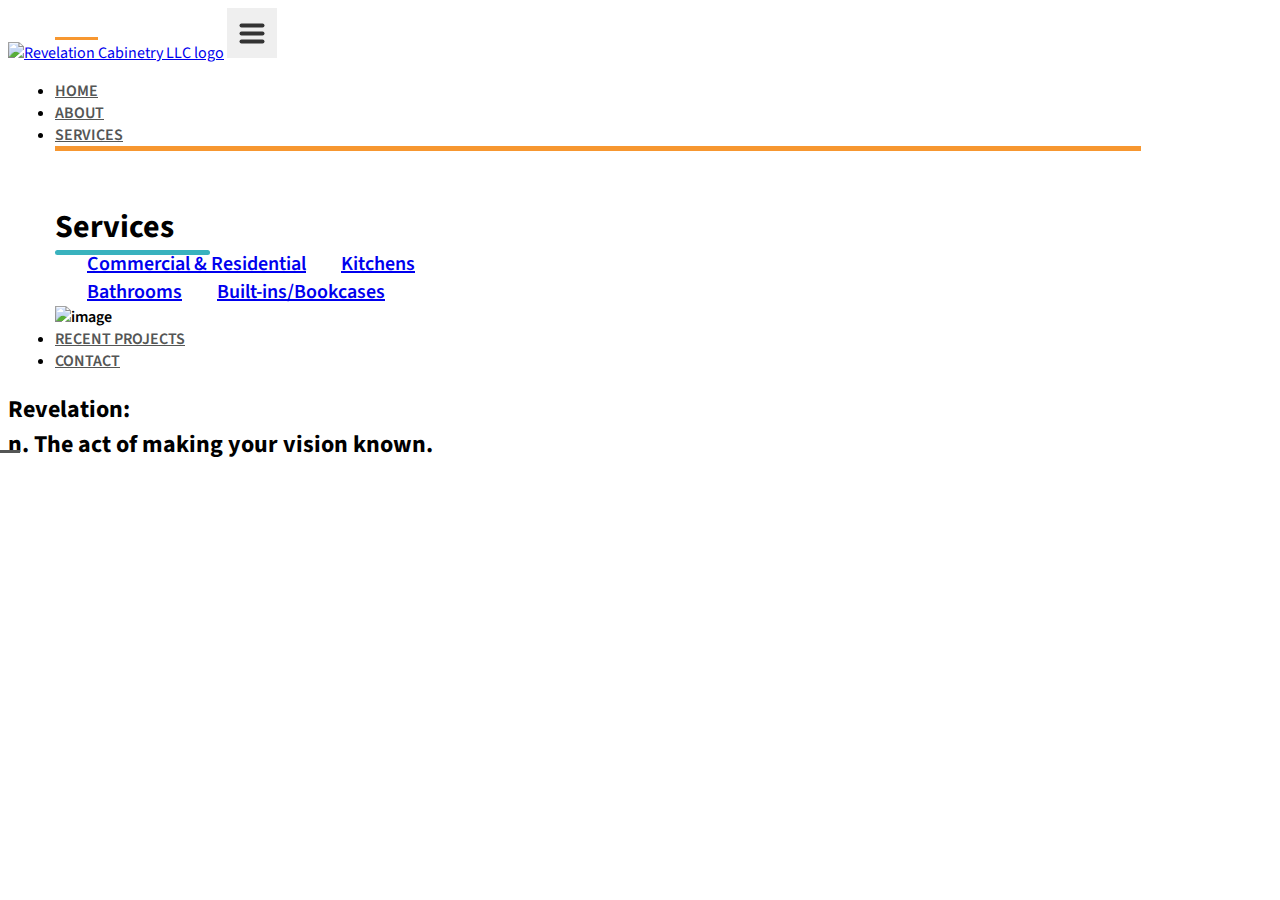
==== index.html @ 421b4937 "added mega menu" ====
<!DOCTYPE html>
<html lang="en">
    <head>
        <meta charset="UTF-8" />
        <meta http-equiv="X-UA-Compatible" content="IE=edge" />
        <meta name="viewport" content="width=device-width, initial-scale=1.0" />
        <title>Revelation Cabinetry</title>
        <link rel="preconnect" href="https://fonts.googleapis.com" />
        <link rel="preconnect" href="https://fonts.gstatic.com" crossorigin />
        <link
            href="https://fonts.googleapis.com/css2?family=Source+Sans+Pro:wght@400;600;700&display=swap"
            rel="stylesheet"
        />
        <link
            rel="stylesheet"
            href="node_modules/bootstrap/dist/css/bootstrap.min.css"
        />
        <link rel="stylesheet" href="style.min.css?ver=1" />
    </head>
    <body>
        <h1 class="home-h1">Revelation Cabinetry</h1>
        <nav class="navbar navbar-expand-lg navbar-light bg-light navbar-light">
            <div class="container">
                <a href="/" class="navbar-brand" aria-hidden="true"
                    ><img src="" alt="Revelation Cabinetry LLC logo"
                /></a>
                <button
                    class="navbar-toggler collapsed"
                    type="button"
                    data-bs-toggle="collapse"
                    data-bs-target="#navbar-content"
                >
                    <div class="hamburger-toggle">
                        <div class="hamburger">
                            <span></span>
                            <span></span>
                            <span></span>
                        </div>
                    </div>
                </button>
                <div class="collapse navbar-collapse" id="navbar-content">
                    <ul class="navbar-nav ms-auto mb-2 mb-lg-0">
                        <li class="nav-item">
                            <a
                                class="nav-link current"
                                aria-current="page"
                                href="#"
                                >Home</a
                            >
                        </li>
                        <li class="nav-item">
                            <a href="/about.html" class="nav-link">About</a>
                        </li>
                        <li
                            class="nav-item dropdown dropdown-mega position-static"
                        >
                            <a
                                class="nav-link dropdown-toggle"
                                href="#"
                                data-bs-toggle="dropdown"
                                data-bs-auto-close="outside"
                                >Services</a
                            >
                            <div class="dropdown-menu shadow mt-0">
                                <div class="container">
                                    <h5 class="pt-4 mt-1 pb-md-3">Services</h5>
                                    <div class="row">
                                        <div
                                            class="col-12 col-sm-4 col-md-3 pt-4 py-md-5"
                                        >
                                            <div class="list-group">
                                                <a
                                                    class="list-group-item mb-2"
                                                    href="#"
                                                    >Commercial & Residential</a
                                                >
                                                <a
                                                    class="list-group-item"
                                                    href="#"
                                                    >Kitchens</a
                                                >
                                            </div>
                                        </div>
                                        <div
                                            class="col-12 col-sm-4 col-md-4 col-lg-5 pt-0 py-md-5"
                                        >
                                            <div class="list-group">
                                                <a
                                                    class="list-group-item mb-2"
                                                    href="#"
                                                    >Bathrooms</a
                                                >
                                                <a
                                                    class="list-group-item"
                                                    href="#"
                                                    >Built-ins/Bookcases</a
                                                >
                                            </div>
                                        </div>
                                        <div
                                            class="col-12 col-sm-4 col-md-5 col-lg-4 py-4"
                                        >
                                            <img
                                                src="img/services-menu.jpg"
                                                class="img-fluid"
                                                alt="image"
                                            />
                                        </div>
                                        <!-- <div
                                                class="col-12 col-sm-4 col-md-3 py-4"
                                            >
                                                <h5>Title</h5>
                                                <p>Description goes here...</p>
                                            </div> -->
                                        <!-- <div
                                                class="col-12 col-sm-12 col-md-3 py-4"
                                            >
                                                <h5>Title</h5>
                                                <div class="list-group">
                                                    <a
                                                        class="list-group-item"
                                                        href="#"
                                                        >Menu Link</a
                                                    >
                                                    <a
                                                        class="list-group-item"
                                                        href="#"
                                                        >Menu Link</a
                                                    >
                                                    <a
                                                        class="list-group-item"
                                                        href="#"
                                                        >Menu Link</a
                                                    >
                                                </div>
                                            </div> -->
                                    </div>
                                </div>
                            </div>
                        </li>
                        <li class="nav-item">
                            <a href="#" class="nav-link">Recent Projects</a>
                        </li>
                        <li class="nav-item">
                            <a href="#" class="nav-link">Contact</a>
                        </li>
                    </ul>
                </div>
            </div>
        </nav>
        <section class="banner">
            <h2>
                Revelation: <br />
                <span>n. The act of making your vision known.</span>
            </h2>
        </section>
        <script src="node_modules/bootstrap/dist/js/bootstrap.bundle.min.js"></script>
        <script src="js/main.js"></script>
    </body>
</html>
---- style.min.css ----
*{font-family:"Source Sans Pro", sans-serif}html{overflow-x:hidden}.home-h1{font-size:0;width:1px;height:1px;overflow:hidden;position:absolute !important;border:0 !important;padding:0 !important;margin:0 !important;clip:rect(1px, 1px, 1px, 1px)}@-webkit-keyframes fadeIn{from{opacity:0}to{opacity:1}}@keyframes fadeIn{from{opacity:0}to{opacity:1}}.navbar{padding-bottom:0;border-bottom:3px solid;margin-bottom:15px}.navbar.bg-light{background-color:white !important}.list-group-item{border:none;font-size:1.25rem;padding-left:32px}.list-group-item::before{content:"";position:absolute;top:50%;left:0;width:20px;height:3px;background:#545655}.dropdown-menu.show,.dropdown-toggle.show::after{-webkit-animation:fadeIn 0.3s alternate;animation:fadeIn 0.3s alternate}.nav-item.dropdown.dropdown-mega{position:static}.nav-item.dropdown.dropdown-mega .dropdown-menu{top:auto;left:0}.navbar-toggler{border:none;padding:0;outline:none}.navbar-toggler:focus{-webkit-box-shadow:none;box-shadow:none}.dropdown-toggle::after{display:none}.dropdown-toggle.show::after{display:inline-block;margin-left:-18px;vertical-align:-3.3em;content:"";border-bottom:1em solid #f79730;border-right:1em solid transparent;border-top:0;border-left:1em solid transparent;-webkit-transform:translateX(-31px);transform:translateX(-31px)}.nav-link.dropdown-toggle.show{width:100%;margin-right:-14px;padding-bottom:0}.navbar-toggler .hamburger-toggle{position:relative;width:50px;height:50px;z-index:11;float:right}.navbar-toggler .hamburger-toggle .hamburger{position:absolute;-webkit-transform:translate(-50%, -50%) rotate(0deg);transform:translate(-50%, -50%) rotate(0deg);left:50%;top:50%;width:50%;height:50%;pointer-events:none}.navbar-toggler .hamburger-toggle .hamburger span{width:100%;height:4px;position:absolute;background:#333;border-radius:2px;z-index:1;-webkit-transition:background 0.2s cubic-bezier(0.77, 0.2, 0.05, 1),all 0.2s ease-in-out,-webkit-transform 0.2s cubic-bezier(0.77, 0.2, 0.05, 1);transition:background 0.2s cubic-bezier(0.77, 0.2, 0.05, 1),all 0.2s ease-in-out,-webkit-transform 0.2s cubic-bezier(0.77, 0.2, 0.05, 1);transition:transform 0.2s cubic-bezier(0.77, 0.2, 0.05, 1),background 0.2s cubic-bezier(0.77, 0.2, 0.05, 1),all 0.2s ease-in-out;transition:transform 0.2s cubic-bezier(0.77, 0.2, 0.05, 1),background 0.2s cubic-bezier(0.77, 0.2, 0.05, 1),all 0.2s ease-in-out,-webkit-transform 0.2s cubic-bezier(0.77, 0.2, 0.05, 1);left:0px}.navbar-toggler .hamburger-toggle .hamburger span:first-child{top:10%;-webkit-transform-origin:50% 50%;transform-origin:50% 50%;-webkit-transform:translate(0% -50%) !important;transform:translate(0% -50%) !important}.navbar-toggler .hamburger-toggle .hamburger span:nth-child(2){top:50%;-webkit-transform:translate(0, -50%);transform:translate(0, -50%)}.navbar-toggler .hamburger-toggle .hamburger span:last-child{left:0px;top:auto;bottom:10%;-webkit-transform-origin:50% 50%;transform-origin:50% 50%}.navbar-toggler .hamburger-toggle .hamburger.active span{position:absolute;margin:0}.navbar-toggler .hamburger-toggle .hamburger.active span:first-child{top:45%;-webkit-transform:rotate(45deg);transform:rotate(45deg)}.navbar-toggler .hamburger-toggle .hamburger.active span:nth-child(2){left:50%;width:0px}.navbar-toggler .hamburger-toggle .hamburger.active span:last-child{top:45%;-webkit-transform:rotate(-45deg);transform:rotate(-45deg)}.navbar-nav{min-height:122px}.icons{display:-webkit-inline-box;display:-ms-inline-flexbox;display:inline-flex;margin-left:auto}.icons a{-webkit-transition:all 0.2s ease-in-out;transition:all 0.2s ease-in-out;padding:0.2rem 0.4rem;color:#ccc !important;text-decoration:none}.icons a:hover{color:white;text-shadow:0 0 30px white}a.nav-link{color:#545655;text-transform:uppercase}.nav-item{font-weight:600}.dropdown-menu{border-radius:0;margin-left:-4%;min-width:107%}.nav-link.dropdown-toggle.show.current{padding-right:0px}.dropdown-menu{border-top:5px solid #f79730;border-radius:0;margin-left:-4%;min-width:108%}.dropdown-menu h5{font-size:1.3rem;position:relative;padding:0 10% 12px 0;display:inline-block;margin-bottom:0;outline:none}.dropdown-menu h5::after{position:absolute;top:100%;left:0;width:100%;height:5px;background:#39b2be;content:"";border-radius:3px}@media (min-width: 576px){.dropdown-menu{border-radius:0;margin-left:-23%;min-width:146%}}@media (min-width: 768px){.container{max-width:770px}.dropdown-menu img{margin-top:-80px}}@media (min-width: 992px){.container{max-width:960px}a.nav-link{border-top:transparent 3px solid;padding-top:40px;padding-bottom:0}a.nav-link:hover,a.nav-link.current{border-top:#f79730 3px solid}.navbar{border-bottom:medium none;margin-bottom:0;padding-top:0}.nav-item{margin-left:7px;margin-right:7px}.dropdown-item{font-size:1.3rem}.dropdown-item:before{content:"";content:"";position:absolute;left:43%;top:45px;width:100px;height:2px;background-color:#39b2be;margin-left:-50px}.dropdown-menu{border-top:5px solid #f79730;margin-left:0;min-width:100%}.dropdown-menu h5{font-size:2rem;position:relative;padding:0 10% 0 0;display:inline-block;margin-bottom:0;outline:none}.dropdown-menu h5::after{position:absolute;top:100%;left:0;width:68%;height:5px;background:#39b2be;content:"";border-radius:3px}.dropdown-menu[data-bs-popper]{top:100%;left:0;margin-top:0}}@media (min-width: 1200px){.container{max-width:1140px}}@media (min-width: 1400px){.container{max-width:1320px}}
/*# sourceMappingURL=style.min.css.map */
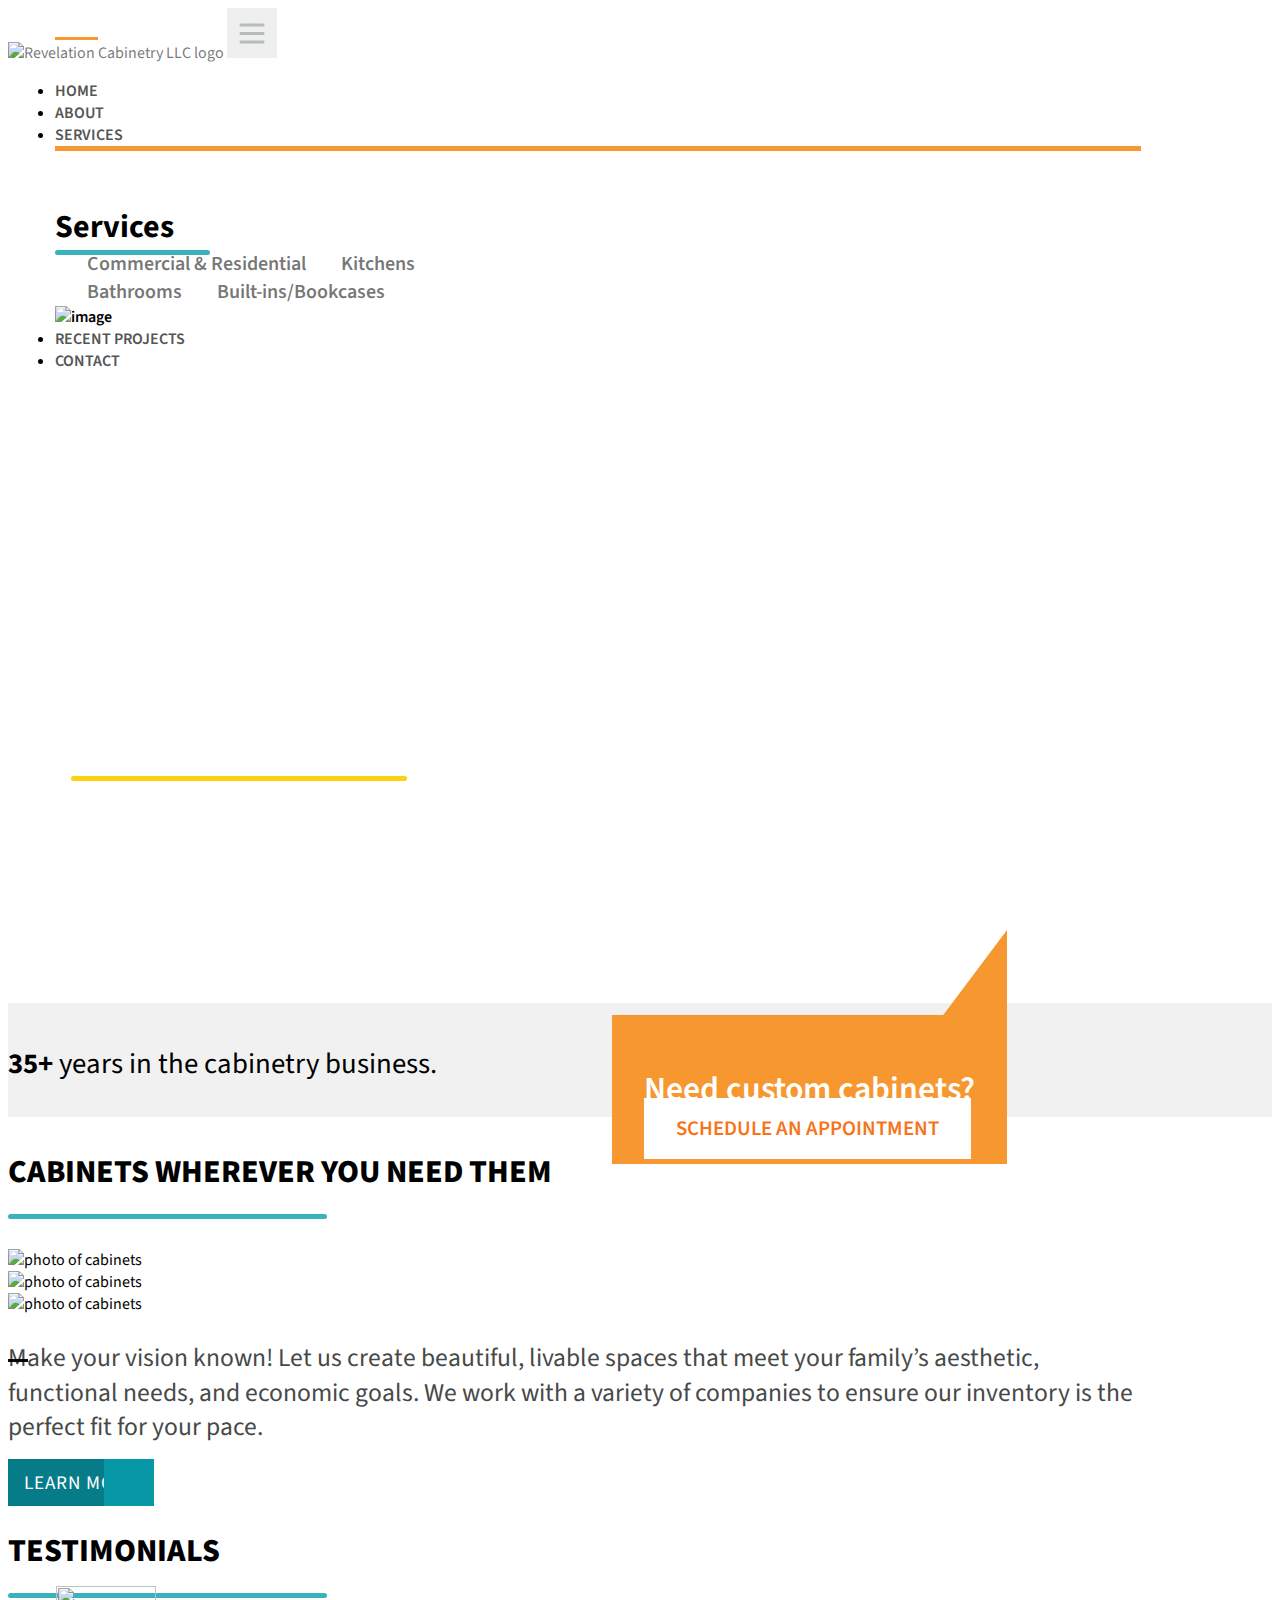
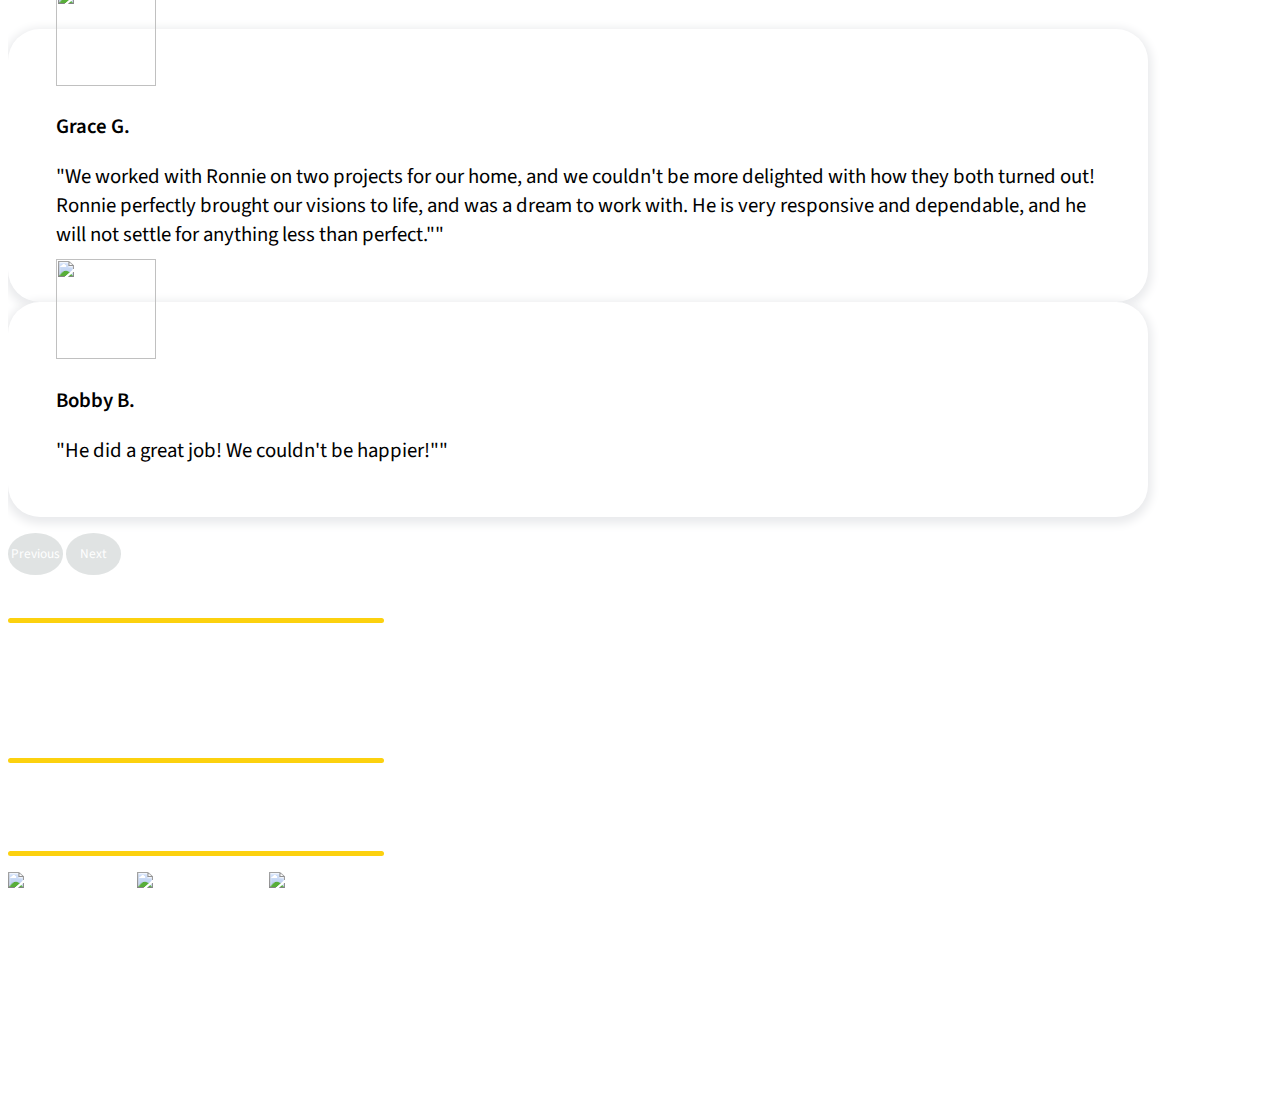
==== commit 90167c40: "Finished up About page prototype" ====
--- a/index.html
+++ b/index.html
@@ -19,9 +19,11 @@
     </head>
     <body>
         <h1 class="home-h1">Revelation Cabinetry</h1>
-        <nav class="navbar navbar-expand-lg navbar-light bg-light navbar-light">
+        <nav
+            class="navbar navbar-expand-lg navbar-light bg-light navbar-light pb-0"
+        >
             <div class="container">
-                <a href="/" class="navbar-brand" aria-hidden="true"
+                <a href="#" class="navbar-brand" aria-hidden="true"
                     ><img src="" alt="Revelation Cabinetry LLC logo"
                 /></a>
                 <button
@@ -38,8 +40,9 @@
                         </div>
                     </div>
                 </button>
+
                 <div class="collapse navbar-collapse" id="navbar-content">
-                    <ul class="navbar-nav ms-auto mb-2 mb-lg-0">
+                    <ul class="navbar-nav ms-auto">
                         <li class="nav-item">
                             <a
                                 class="nav-link current"
@@ -66,7 +69,7 @@
                                     <h5 class="pt-4 mt-1 pb-md-3">Services</h5>
                                     <div class="row">
                                         <div
-                                            class="col-12 col-sm-4 col-md-3 pt-4 py-md-5"
+                                            class="col-12 col-md-3 col-lg-4 col-xxl-3 pt-4 py-md-5"
                                         >
                                             <div class="list-group">
                                                 <a
@@ -82,7 +85,7 @@
                                             </div>
                                         </div>
                                         <div
-                                            class="col-12 col-sm-4 col-md-4 col-lg-5 pt-0 py-md-5"
+                                            class="col-12 col-md-4 col-xxl-5 pt-0 py-md-5"
                                         >
                                             <div class="list-group">
                                                 <a
@@ -98,7 +101,7 @@
                                             </div>
                                         </div>
                                         <div
-                                            class="col-12 col-sm-4 col-md-5 col-lg-4 py-4"
+                                            class="col-12 col-md-5 col-lg-4 py-4"
                                         >
                                             <img
                                                 src="img/services-menu.jpg"
@@ -154,6 +157,215 @@
                 <span>n. The act of making your vision known.</span>
             </h2>
         </section>
+        <section class="gray-bar">
+            <div class="container">
+                <p><strong>35+</strong> years in the cabinetry business.</p>
+            </div>
+            <div class="orange-box">
+                <p>Need custom cabinets?</p>
+                <a href="#" class="btn">Schedule an Appointment</a>
+            </div>
+        </section>
+        <section class="main-content container mt-5 mt-md-4 mt-lg-5 pt-5">
+            <div class="row md-mt-3">
+                <div class="col-12">
+                    <h3>CABINETS WHEREVER YOU NEED THEM</h3>
+                </div>
+            </div>
+            <div class="row">
+                <div class="col-md-12 col-lg-7 col-xl-8 pb-4">
+                    <div
+                        id="carouselExampleSlidesOnly"
+                        class="carousel slide carousel-fade"
+                        data-bs-ride="carousel"
+                    >
+                        <div class="carousel-inner">
+                            <div class="carousel-item active">
+                                <img
+                                    src="img/close-up-white-cabinet-drawers.jpg"
+                                    class="d-block w-100"
+                                    alt="photo of cabinets"
+                                />
+                            </div>
+                            <div class="carousel-item">
+                                <img
+                                    src="img/fireplace-built-in-shelves-cabinets.jpg"
+                                    class="d-block w-100"
+                                    alt="photo of cabinets"
+                                />
+                            </div>
+                            <div class="carousel-item">
+                                <img
+                                    src="img/cabinets-blue-wall.jpg"
+                                    class="d-block w-100"
+                                    alt="photo of cabinets"
+                                />
+                            </div>
+                        </div>
+                    </div>
+                </div>
+                <div
+                    class="col-md-12 col-lg-5 col-xl-4 d-flex flex-column ps-lg-5"
+                >
+                    <p>
+                        Make your vision known! Let us create beautiful, livable
+                        spaces that meet your family’s aesthetic, functional
+                        needs, and economic goals. We work with a variety of
+                        companies to ensure our inventory is the perfect fit for
+                        your pace.
+                    </p>
+                    <a href="#" class="btn dark-teal two-tone mt-md-4"
+                        >Learn More</a
+                    >
+                </div>
+            </div>
+        </section>
+
+        <section class="testimonials container mb-md-5 pb-5 mt-5">
+            <div class="row md-mt-3 mb-md-5">
+                <div class="col-12">
+                    <h3>Testimonials</h3>
+                </div>
+            </div>
+            <div
+                id="carouselExampleControls"
+                class="carousel slide"
+                data-bs-ride="carousel"
+            >
+                <div class="carousel-inner">
+                    <div class="carousel-item active testimonial mt-4">
+                        <img
+                            src="img/avatar.svg"
+                            class="testimonial-photo"
+                            alt=""
+                        />
+                        <p class="name ms-md-3 mt-2">Grace G.</p>
+                        <p>
+                            "We worked with Ronnie on two projects for our home,
+                            and we couldn't be more delighted with how they both
+                            turned out! Ronnie perfectly brought our visions to
+                            life, and was a dream to work with. He is very
+                            responsive and dependable, and he will not settle
+                            for anything less than perfect.""
+                        </p>
+                    </div>
+                    <div class="carousel-item testimonial mt-4">
+                        <img
+                            src="img/avatar.svg"
+                            class="testimonial-photo"
+                            alt=""
+                        />
+                        <p class="name ms-md-3 mt-2">Bobby B.</p>
+                        <p>"He did a great job! We couldn't be happier!""</p>
+                    </div>
+                </div>
+                <button
+                    class="carousel-control-prev"
+                    type="button"
+                    data-bs-target="#carouselExampleControls"
+                    data-bs-slide="prev"
+                >
+                    <span
+                        class="carousel-control-prev-icon"
+                        aria-hidden="true"
+                    ></span>
+                    <span class="visually-hidden">Previous</span>
+                </button>
+                <button
+                    class="carousel-control-next"
+                    type="button"
+                    data-bs-target="#carouselExampleControls"
+                    data-bs-slide="next"
+                >
+                    <span
+                        class="carousel-control-next-icon"
+                        aria-hidden="true"
+                    ></span>
+                    <span class="visually-hidden">Next</span>
+                </button>
+            </div>
+        </section>
+        <div class="footers-container">
+            <footer class="py-5 mt-3">
+                <div class="container">
+                    <div class="row">
+                        <div class="col-lg-4 pb-3">
+                            <h4 class="mb-5 pb-3">Contact Us:</h4>
+                            <p class="phone mt-2 pt-2 pb-3">804-216-9314</p>
+                            <p class="email mt-2 pt-2 pb-3">
+                                <a href="mailto:ronnie@revelationrva.com"
+                                    >ronnie@revelationrva.com</a
+                                >
+                            </p>
+                        </div>
+                        <div class="col-lg-4 ps-lg-5 pb-5">
+                            <div class="ps-xl-5">
+                                <h4 class="mb-5 pb-2">Recent Projects:</h4>
+                                <ul class="ps-0">
+                                    <li>
+                                        <a href="#">April Office Remodel</a>
+                                    </li>
+                                </ul>
+                            </div>
+                        </div>
+                        <div class="col-lg-4 ps-lg-5 pb-5 follow-us">
+                            <div class="ps-lg-5">
+                                <h4 class="mb-5 pb-2">Follow Us:</h4>
+                                <a href="#"
+                                    ><img
+                                        src="img/fb.svg"
+                                        alt="link to Facebook"
+                                        class="me-3"
+                                /></a>
+                                <a href="#"
+                                    ><img
+                                        src="img/ig.svg"
+                                        alt="link to Instagram"
+                                        class="me-3"
+                                /></a>
+                                <a href="#"
+                                    ><img
+                                        src="img/twitter.svg"
+                                        alt="link to Twitter"
+                                /></a>
+                            </div>
+                        </div>
+                    </div>
+                </div>
+            </footer>
+            <section class="footer pt-3 pb-0 py-lg-3">
+                <div class="container">
+                    <div class="row">
+                        <div class="col-xl-5 mb-4 mb-md-0">
+                            <p>
+                                &copy; 2022 Revelation Cabinetry L.L.C. All
+                                Rights Reserved.
+                            </p>
+                        </div>
+                        <div class="col-xl-7 d-flex justify-content-lg-end">
+                            <ul class="list-group list-group-horizontal-lg">
+                                <li class="list-group-item">
+                                    <a href="#">Home</a>
+                                </li>
+                                <li class="list-group-item">
+                                    <a href="#">About</a>
+                                </li>
+                                <li class="list-group-item">
+                                    <a href="#">Services</a>
+                                </li>
+                                <li class="list-group-item">
+                                    <a href="#">Recent Projects</a>
+                                </li>
+                                <li class="list-group-item">
+                                    <a href="#">Contact</a>
+                                </li>
+                            </ul>
+                        </div>
+                    </div>
+                </div>
+            </section>
+        </div>
+
         <script src="node_modules/bootstrap/dist/js/bootstrap.bundle.min.js"></script>
         <script src="js/main.js"></script>
     </body>
--- a/style.min.css
+++ b/style.min.css
@@ -1,2 +1,2 @@
-*{font-family:"Source Sans Pro", sans-serif}html{overflow-x:hidden}.home-h1{font-size:0;width:1px;height:1px;overflow:hidden;position:absolute !important;border:0 !important;padding:0 !important;margin:0 !important;clip:rect(1px, 1px, 1px, 1px)}@-webkit-keyframes fadeIn{from{opacity:0}to{opacity:1}}@keyframes fadeIn{from{opacity:0}to{opacity:1}}.navbar{padding-bottom:0;border-bottom:3px solid;margin-bottom:15px}.navbar.bg-light{background-color:white !important}.list-group-item{border:none;font-size:1.25rem;padding-left:32px}.list-group-item::before{content:"";position:absolute;top:50%;left:0;width:20px;height:3px;background:#545655}.dropdown-menu.show,.dropdown-toggle.show::after{-webkit-animation:fadeIn 0.3s alternate;animation:fadeIn 0.3s alternate}.nav-item.dropdown.dropdown-mega{position:static}.nav-item.dropdown.dropdown-mega .dropdown-menu{top:auto;left:0}.navbar-toggler{border:none;padding:0;outline:none}.navbar-toggler:focus{-webkit-box-shadow:none;box-shadow:none}.dropdown-toggle::after{display:none}.dropdown-toggle.show::after{display:inline-block;margin-left:-18px;vertical-align:-3.3em;content:"";border-bottom:1em solid #f79730;border-right:1em solid transparent;border-top:0;border-left:1em solid transparent;-webkit-transform:translateX(-31px);transform:translateX(-31px)}.nav-link.dropdown-toggle.show{width:100%;margin-right:-14px;padding-bottom:0}.navbar-toggler .hamburger-toggle{position:relative;width:50px;height:50px;z-index:11;float:right}.navbar-toggler .hamburger-toggle .hamburger{position:absolute;-webkit-transform:translate(-50%, -50%) rotate(0deg);transform:translate(-50%, -50%) rotate(0deg);left:50%;top:50%;width:50%;height:50%;pointer-events:none}.navbar-toggler .hamburger-toggle .hamburger span{width:100%;height:4px;position:absolute;background:#333;border-radius:2px;z-index:1;-webkit-transition:background 0.2s cubic-bezier(0.77, 0.2, 0.05, 1),all 0.2s ease-in-out,-webkit-transform 0.2s cubic-bezier(0.77, 0.2, 0.05, 1);transition:background 0.2s cubic-bezier(0.77, 0.2, 0.05, 1),all 0.2s ease-in-out,-webkit-transform 0.2s cubic-bezier(0.77, 0.2, 0.05, 1);transition:transform 0.2s cubic-bezier(0.77, 0.2, 0.05, 1),background 0.2s cubic-bezier(0.77, 0.2, 0.05, 1),all 0.2s ease-in-out;transition:transform 0.2s cubic-bezier(0.77, 0.2, 0.05, 1),background 0.2s cubic-bezier(0.77, 0.2, 0.05, 1),all 0.2s ease-in-out,-webkit-transform 0.2s cubic-bezier(0.77, 0.2, 0.05, 1);left:0px}.navbar-toggler .hamburger-toggle .hamburger span:first-child{top:10%;-webkit-transform-origin:50% 50%;transform-origin:50% 50%;-webkit-transform:translate(0% -50%) !important;transform:translate(0% -50%) !important}.navbar-toggler .hamburger-toggle .hamburger span:nth-child(2){top:50%;-webkit-transform:translate(0, -50%);transform:translate(0, -50%)}.navbar-toggler .hamburger-toggle .hamburger span:last-child{left:0px;top:auto;bottom:10%;-webkit-transform-origin:50% 50%;transform-origin:50% 50%}.navbar-toggler .hamburger-toggle .hamburger.active span{position:absolute;margin:0}.navbar-toggler .hamburger-toggle .hamburger.active span:first-child{top:45%;-webkit-transform:rotate(45deg);transform:rotate(45deg)}.navbar-toggler .hamburger-toggle .hamburger.active span:nth-child(2){left:50%;width:0px}.navbar-toggler .hamburger-toggle .hamburger.active span:last-child{top:45%;-webkit-transform:rotate(-45deg);transform:rotate(-45deg)}.navbar-nav{min-height:122px}.icons{display:-webkit-inline-box;display:-ms-inline-flexbox;display:inline-flex;margin-left:auto}.icons a{-webkit-transition:all 0.2s ease-in-out;transition:all 0.2s ease-in-out;padding:0.2rem 0.4rem;color:#ccc !important;text-decoration:none}.icons a:hover{color:white;text-shadow:0 0 30px white}a.nav-link{color:#545655;text-transform:uppercase}.nav-item{font-weight:600}.dropdown-menu{border-radius:0;margin-left:-4%;min-width:107%}.nav-link.dropdown-toggle.show.current{padding-right:0px}.dropdown-menu{border-top:5px solid #f79730;border-radius:0;margin-left:-4%;min-width:108%}.dropdown-menu h5{font-size:1.3rem;position:relative;padding:0 10% 12px 0;display:inline-block;margin-bottom:0;outline:none}.dropdown-menu h5::after{position:absolute;top:100%;left:0;width:100%;height:5px;background:#39b2be;content:"";border-radius:3px}@media (min-width: 576px){.dropdown-menu{border-radius:0;margin-left:-23%;min-width:146%}}@media (min-width: 768px){.container{max-width:770px}.dropdown-menu img{margin-top:-80px}}@media (min-width: 992px){.container{max-width:960px}a.nav-link{border-top:transparent 3px solid;padding-top:40px;padding-bottom:0}a.nav-link:hover,a.nav-link.current{border-top:#f79730 3px solid}.navbar{border-bottom:medium none;margin-bottom:0;padding-top:0}.nav-item{margin-left:7px;margin-right:7px}.dropdown-item{font-size:1.3rem}.dropdown-item:before{content:"";content:"";position:absolute;left:43%;top:45px;width:100px;height:2px;background-color:#39b2be;margin-left:-50px}.dropdown-menu{border-top:5px solid #f79730;margin-left:0;min-width:100%}.dropdown-menu h5{font-size:2rem;position:relative;padding:0 10% 0 0;display:inline-block;margin-bottom:0;outline:none}.dropdown-menu h5::after{position:absolute;top:100%;left:0;width:68%;height:5px;background:#39b2be;content:"";border-radius:3px}.dropdown-menu[data-bs-popper]{top:100%;left:0;margin-top:0}}@media (min-width: 1200px){.container{max-width:1140px}}@media (min-width: 1400px){.container{max-width:1320px}}
+*{font-family:"Source Sans Pro", sans-serif}@-webkit-keyframes fadeIn{from{opacity:0}to{opacity:1}}@keyframes fadeIn{from{opacity:0}to{opacity:1}}@-webkit-keyframes loadUp{from{opacity:0;-webkit-transform:translateY(20px);transform:translateY(20px)}to{opacity:1;-webkit-transform:translateY(0px);transform:translateY(0px)}}@keyframes loadUp{from{opacity:0;-webkit-transform:translateY(20px);transform:translateY(20px)}to{opacity:1;-webkit-transform:translateY(0px);transform:translateY(0px)}}@-webkit-keyframes loadFromLeft{from{opacity:0;-webkit-transform:translateX(20px);transform:translateX(20px)}to{opacity:1;-webkit-transform:translateX(0px);transform:translateX(0px)}}@keyframes loadFromLeft{from{opacity:0;-webkit-transform:translateX(-2000px);transform:translateX(-2000px)}to{opacity:1;-webkit-transform:translateX(0px);transform:translateX(0px)}}@-webkit-keyframes loadFromRight{from{opacity:0;-webkit-transform:translateX(2000px);transform:translateX(2000px)}to{opacity:1;-webkit-transform:translateX(0px);transform:translateX(0px)}}@keyframes loadFromRight{from{opacity:0;-webkit-transform:translateX(2000px);transform:translateX(2000px)}to{opacity:1;-webkit-transform:translateX(0px);transform:translateX(0px)}}.fadeIn{-webkit-animation:fadeIn 1s;animation:fadeIn 1s}.load-left{-webkit-animation:loadFromLeft 1s;animation:loadFromLeft 1s}.load-right{-webkit-animation:loadFromRight 1s;animation:loadFromRight 1s}.load-up{-webkit-animation:loadUp 1s;animation:loadUp 1s}img.slide-right,div.slide-right{opacity:0}img.slide-right.activate,div.slide-right.activate{-webkit-animation:loadFromRight 1s;animation:loadFromRight 1s;opacity:1}body{position:relative;overflow:hidden}a{color:rgba(0,0,0,0.55);text-decoration:none}a:hover{color:rgba(0,0,0,0.7)}.main-content a,.main-content p{color:#474948;line-height:1.35}.main-content a{border-bottom:2px solid #39b2be;-webkit-transition:all 0.2s;transition:all 0.2s}.main-content a:hover{border-bottom:4px solid #39b2be;color:#3b3c3c;padding-bottom:1px}.list-group-item{color:rgba(0,0,0,0.55)}html{overflow-x:hidden}h1{margin-bottom:0}.home-h1{font-size:0;width:1px;height:1px;overflow:hidden;position:absolute !important;border:0 !important;padding:0 !important;margin:0 !important;clip:rect(1px, 1px, 1px, 1px)}.title{background:url("img/h1-bg.jpg") no-repeat;background-size:cover;color:white}p,ul,.btn{font-size:1.3rem}.btn{border-radius:0;text-transform:uppercase}a.btn.dark-teal{background:#067c89;border:none;color:white;font-size:1.2rem;text-align:left;letter-spacing:1px;padding:0.6rem 1rem;position:relative;-webkit-transition:all 0.2s;transition:all 0.2s;max-width:200px;width:60%}a.btn.dark-teal::after{content:"";background-color:#0797a6;background-image:url("img/arrow-right.svg");background-position:10px 10px;background-repeat:no-repeat;background-size:28px 28px;height:100%;line-height:3;width:50px;position:absolute;top:0;right:0;-webkit-transition:all 0.2s;transition:all 0.2s}a.btn.dark-teal:hover{background:#056f7a;border-bottom:none;color:white}a.btn.dark-teal:hover::after{background-position:12px 10px;background-color:#078998}h3,.h3{font-weight:800;font-size:1.3rem;padding-bottom:1.2rem;position:relative;margin-bottom:2.2rem}h3:after,.h3:after{position:absolute;top:100%;left:0;width:28%;height:5px;background:#39b2be;content:"";border-radius:3px}.main-content h3,.testimonials h3{text-transform:uppercase}.testimonials{min-height:690px}.testimonials .carousel-inner{overflow:visible}.banner{background:url("img/revelationcabinetry-homepage-header.jpg") no-repeat center right;background-size:auto;background-size:cover;color:white;min-height:200px;display:-webkit-box;display:-ms-flexbox;display:flex;-webkit-box-align:center;-ms-flex-align:center;align-items:center;padding-left:5%}.banner h2{position:relative;text-shadow:0px 2px 8px #2b2b2b;padding-bottom:1.2rem}.banner h2::after{position:absolute;top:100%;left:0;width:60%;height:5px;background:#fcd10f;content:"";border-radius:3px}.banner h2 span{font-size:1.2rem}.gray-bar{background:#f1f1f1;padding:0.8rem 0 0.3rem;position:relative;line-height:1}.gray-bar p{font-size:1.2rem}.orange-box{background:#f79730;color:white;position:absolute;-webkit-box-sizing:border-box;box-sizing:border-box;padding:0.75rem 0.9rem;right:2%;top:45px;-webkit-animation:loadUp 1s;animation:loadUp 1s;width:95%}.orange-box::before{content:"";border-bottom:4em solid #f79730;border-right:0em solid transparent;border-top:0;border-left:1.8em solid transparent;position:absolute;top:-62px;right:0}.orange-box p{font-weight:600;margin-bottom:0.5rem}.orange-box .btn{background:white;color:#f77419;padding:0.5rem 1rem;background:white;width:100%;text-transform:uppercase;border-radius:0;font-size:0.8rem;font-weight:600;-webkit-transition:0.3s margin;transition:0.3s margin}.orange-box .btn:hover{margin-top:2px}.navbar{padding-bottom:15px;border-bottom:3px solid}.navbar.bg-light{background-color:white !important}ul.navbar-nav{font-size:inherit}.list-group-item{border:none;font-size:1.25rem;padding-left:32px}.list-group-item::before{content:"";position:absolute;top:50%;left:0;width:20px;height:3px;background:rgba(0,0,0,0.55)}.list-group-item::before:hover{background:rgba(0,0,0,0.7)}.dropdown-menu.show,.dropdown-toggle.show::after{-webkit-animation:fadeIn 0.3s alternate;animation:fadeIn 0.3s alternate}.nav-item{border-bottom:1px solid #dde0e0}.nav-item:first-child{border-top:1px solid #dde0e0}.nav-item:last-child{border:none}.nav-item.dropdown.dropdown-mega{position:static}.nav-item.dropdown.dropdown-mega .dropdown-menu{top:auto;left:0}.navbar-toggler{border:none;padding:0;outline:none}.navbar-toggler:focus{-webkit-box-shadow:none;box-shadow:none}.dropdown-toggle::after{display:none}.dropdown-toggle.show::after{display:inline-block;margin-left:-18px;vertical-align:-3.3em;content:"";border-bottom:1em solid #f79730;border-right:1em solid transparent;border-top:0;border-left:1em solid transparent;-webkit-transform:translateX(-31px);transform:translateX(-31px)}.nav-link.dropdown-toggle.show{width:100%;margin-right:-14px;padding-bottom:0}.navbar-toggler .hamburger-toggle{position:relative;width:50px;height:50px;z-index:11;float:right}.navbar-toggler .hamburger-toggle .hamburger{position:absolute;-webkit-transform:translate(-50%, -50%) rotate(0deg);transform:translate(-50%, -50%) rotate(0deg);left:50%;top:50%;width:50%;height:50%;pointer-events:none}.navbar-toggler .hamburger-toggle .hamburger span{width:100%;height:3px;position:absolute;background:#b5bcbc;border-radius:2px;z-index:1;-webkit-transition:background 0.2s cubic-bezier(0.77, 0.2, 0.05, 1),all 0.2s ease-in-out,-webkit-transform 0.2s cubic-bezier(0.77, 0.2, 0.05, 1);transition:background 0.2s cubic-bezier(0.77, 0.2, 0.05, 1),all 0.2s ease-in-out,-webkit-transform 0.2s cubic-bezier(0.77, 0.2, 0.05, 1);transition:transform 0.2s cubic-bezier(0.77, 0.2, 0.05, 1),background 0.2s cubic-bezier(0.77, 0.2, 0.05, 1),all 0.2s ease-in-out;transition:transform 0.2s cubic-bezier(0.77, 0.2, 0.05, 1),background 0.2s cubic-bezier(0.77, 0.2, 0.05, 1),all 0.2s ease-in-out,-webkit-transform 0.2s cubic-bezier(0.77, 0.2, 0.05, 1);left:0px}.navbar-toggler .hamburger-toggle .hamburger span:first-child{top:10%;-webkit-transform-origin:50% 50%;transform-origin:50% 50%;-webkit-transform:translate(0% -50%) !important;transform:translate(0% -50%) !important}.navbar-toggler .hamburger-toggle .hamburger span:nth-child(2){top:50%;-webkit-transform:translate(0, -50%);transform:translate(0, -50%)}.navbar-toggler .hamburger-toggle .hamburger span:last-child{left:0px;top:auto;bottom:10%;-webkit-transform-origin:50% 50%;transform-origin:50% 50%}.navbar-toggler .hamburger-toggle .hamburger.active span{position:absolute;margin:0}.navbar-toggler .hamburger-toggle .hamburger.active span:first-child{top:45%;-webkit-transform:rotate(45deg);transform:rotate(45deg)}.navbar-toggler .hamburger-toggle .hamburger.active span:nth-child(2){left:50%;width:0px}.navbar-toggler .hamburger-toggle .hamburger.active span:last-child{top:45%;-webkit-transform:rotate(-45deg);transform:rotate(-45deg)}.navbar-nav{min-height:122px}.icons{display:-webkit-inline-box;display:-ms-inline-flexbox;display:inline-flex;margin-left:auto}.icons a{-webkit-transition:all 0.2s ease-in-out;transition:all 0.2s ease-in-out;padding:0.2rem 0.4rem;color:#ccc !important;text-decoration:none}.icons a:hover{color:white;text-shadow:0 0 30px white}a.nav-link{color:#545655;text-transform:uppercase}.nav-item{font-weight:600}.dropdown-menu{border-radius:0;margin-left:-4%;min-width:107%}.nav-link.dropdown-toggle.show.current{padding-right:0px}.dropdown-menu{border-top:5px solid #f79730;border-radius:0;margin-left:-4%;min-width:108%}.dropdown-menu h5{font-size:1.3rem;position:relative;padding:0 10% 12px 0;display:inline-block;margin-bottom:0;outline:none}.dropdown-menu h5::after{position:absolute;top:100%;left:0;width:100%;height:5px;background:#39b2be;content:"";border-radius:3px}.testimonial{border-radius:2rem;background-color:white;position:relative;-webkit-box-shadow:0px 3px 10px 4px #eaebed;box-shadow:0px 3px 10px 4px #eaebed;padding:2rem 3rem}.testimonial p{font-size:1.3rem}.testimonial .name{font-size:1.3rem;font-weight:600}.testimonial-photo{height:75px;margin-top:-75px;width:75px}.carousel-control-next,.carousel-control-prev{width:55px;padding:0.7rem 0rem;color:#fff;text-align:center;border:0;border-radius:100%;opacity:0.5;background:#c2c8c8;margin-top:1rem;top:auto;bottom:auto}.carousel-control-prev{left:auto;right:65px}.pull-img-left,.pull-img-right{max-width:100%}footer{background:url("img/footer-bg.jpg") no-repeat;background-size:cover;color:white}footer a,footer a:hover{color:white;text-decoration:none;-webkit-transition:all 0.2s;transition:all 0.2s}footer a:hover{border-bottom:1px solid white}footer p{font-size:1.2rem}footer h4{position:relative}footer h4::after{position:absolute;top:100%;left:0;width:33%;height:5px;background:#fcd10f;content:"";border-radius:3px}footer .phone,footer .email{position:relative;padding-left:3.5rem}footer .phone::before,footer .email::before{content:"";background-image:url("img/phone.svg");background-repeat:no-repeat;background-size:42px 42px;height:100%;line-height:17;width:53px;position:absolute;top:0;left:0}footer .email::before{background-image:url("img/email.svg");background-repeat:no-repeat}footer img{height:40px;width:40px;-webkit-transition:all 0.2s;transition:all 0.2s}footer img:hover{opacity:0.7}footer .follow-us a:hover{border:none}footer ul{list-style:none}footer ul li{background:url(img/checkbox.svg) 0 3px no-repeat;padding-left:37px}.footer{background:#11707a;background:-webkit-gradient(linear, left top, left bottom, color-stop(11%, #11707a), color-stop(32%, #067c89), to(#12707a));background:linear-gradient(180deg, #11707a 11%, #067c89 32%, #12707a 100%);filter:progid:DXImageTransform.Microsoft.gradient(startColorstr="#11707a",endColorstr="#12707a",GradientType=1);color:white}.footer a{color:white;text-decoration:none}.footer ul,.footer p{font-size:1.1rem;margin-bottom:0;width:100%}.footer p{padding:0.5rem 0}.footer .d-flex{-webkit-box-pack:justify;-ms-flex-pack:justify;justify-content:space-between}.footer .list-group-item{background-color:transparent;border-bottom:1px solid #14626a;color:white;text-align:center}.footer .list-group-item::before{background:none}.footer .list-group-item a{font-size:1.1rem;-webkit-transition:all 0.2s;transition:all 0.2s}.footer .list-group-item a:hover{border-bottom:1px solid white;opacity:0.7}.footer .list-group-item:first-child{border-top:1px solid #14626a}.footer .list-group-item:last-child{border-bottom:none}@media (min-width: 576px){.dropdown-menu{border-radius:0;margin-left:-23%;min-width:146%}.orange-box{width:auto}.btn.dark-teal{width:59%}.container,.container-sm{max-width:635px}}@media (min-width: 768px){.container{max-width:770px}.nav-item{border-bottom:none}.nav-item:first-child{border-top:none}.nav-item:last-child{border:none}.dropdown-menu img{margin-top:-80px}.banner{min-height:400px}.banner h2{padding-bottom:2rem;text-shadow:2px 2px 8px #545655}.banner h2 span{font-size:2rem}h2,.h2{font-size:2.5rem}h3,.h3{font-size:2rem}.gray-bar{padding:1.2rem 0 0.5rem}.gray-bar p{font-size:1.8rem}.orange-box{right:3%;top:15px}.orange-box::before{border-left:2.5em solid transparent}.orange-box .btn{font-size:0.9rem}.btn.dark-teal{width:75%}.testimonial-photo{height:100px;width:100px}.footer{background:url("img/footer-small-bg.jpg") no-repeat;background-size:cover}.pull-img-left{margin-left:-40%;max-width:130%}.pull-img-right{max-width:255%}}@media (min-width: 992px){h3::after,.h3::after{right:12%}p,.btn{font-size:1.6rem}.container{max-width:960px}a.nav-link{border-top:transparent 3px solid;padding-top:40px;padding-bottom:0}a.nav-link:hover,a.nav-link.current{border-top:#f79730 3px solid}.navbar{border-bottom:medium none;margin-bottom:0;padding-top:0}.nav-item{margin-left:7px;margin-right:7px}.dropdown-item{font-size:1.3rem}.dropdown-item:before{content:"";content:"";position:absolute;left:43%;top:45px;width:100px;height:2px;background-color:#39b2be;margin-left:-50px}.dropdown-menu{border-top:5px solid #f79730;margin-left:0;min-width:100%}.dropdown-menu h5{font-size:2rem;position:relative;padding:0 10% 0 0;display:inline-block;margin-bottom:0;outline:none}.dropdown-menu h5::after{position:absolute;top:100%;left:0;width:68%;height:5px;background:#39b2be;content:"";border-radius:3px}.dropdown-menu[data-bs-popper]{top:100%;left:0;margin-top:0}.banner{min-height:400px}.orange-box{padding:1.5rem 2rem 1.5rem}.btn.dark-teal{width:60%}.pull-img-left{margin-left:-35%}.footer{background:url("img/footer-small-bg.jpg") no-repeat;background-size:cover}.footer .list-group-item{border-bottom:none}.footer .list-group-item a:hover{border-bottom:1px solid white;opacity:0.7}.footer .list-group-item:first-child{border-top:none}.footer .list-group-item:last-child{border-bottom:none}.footer ul{width:auto}}@media (min-width: 1200px){.container{max-width:1140px}.banner{min-height:600px}.banner h2{text-shadow:none}.orange-box{padding:1.5rem 2rem 1.5rem;right:21%;top:12px}.orange-box::before{border-left:4.5em solid transparent;border-bottom:6em solid #f79730;content:"";top:-85px;right:0}.orange-box p{font-size:2.1rem;margin-bottom:0.8rem}.orange-box .btn{font-size:1.3rem;padding:1rem 2rem}.orange-box .btn:hover{margin-top:2px}.testimonials{min-height:515px}.mt-xl-14{margin-top:10rem !important}}@media (min-width: 1400px){.container{max-width:1380px}.banner{min-height:800px}.banner h2,.banner .h2{font-size:3.2rem}.btn.dark-teal{width:52%}}@media (min-width: 1800px){.container{max-width:1720px}.banner{min-height:1000px}.gray-bar p{font-size:2.6rem}.btn.dark-teal{width:42%}.pull-img-left{margin-left:-50%;max-width:140%}.pull-img-right{max-width:185%}.mt-xxxl-14{margin-top:10rem !important}}
 /*# sourceMappingURL=style.min.css.map */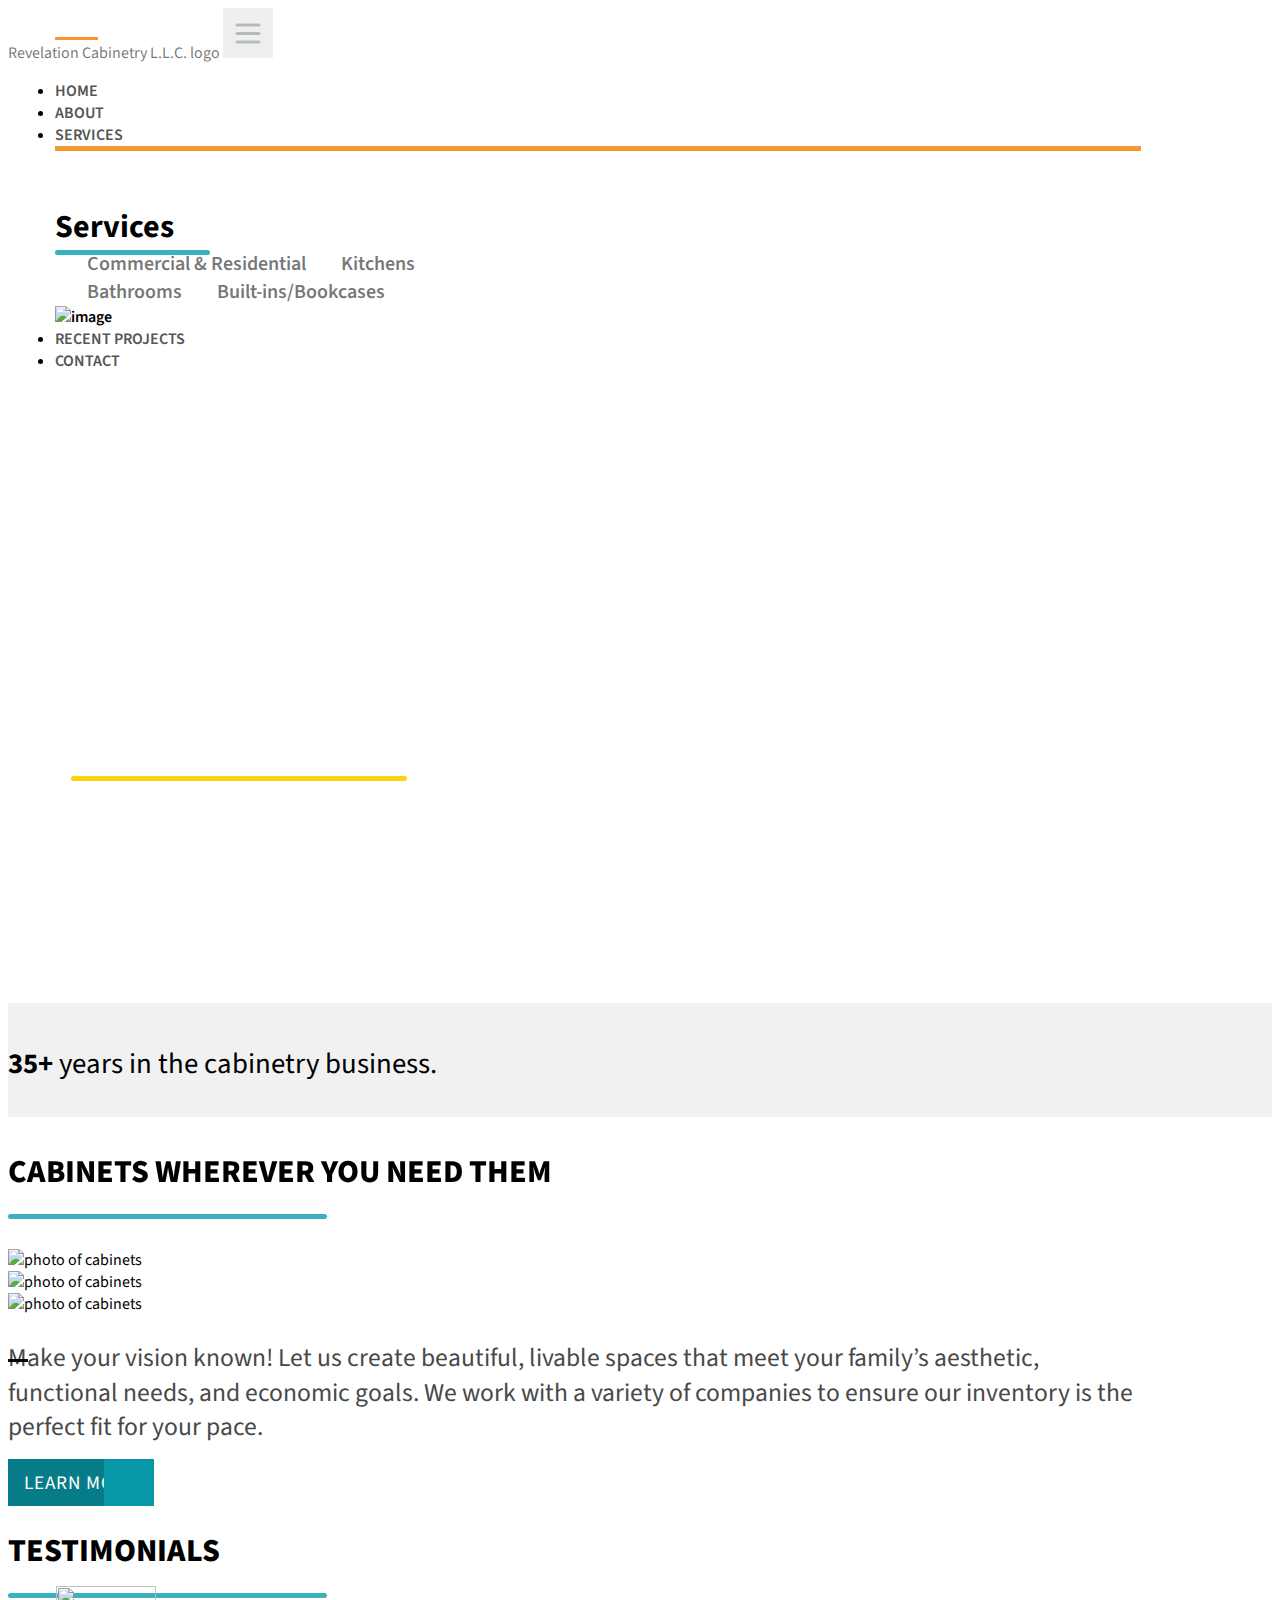
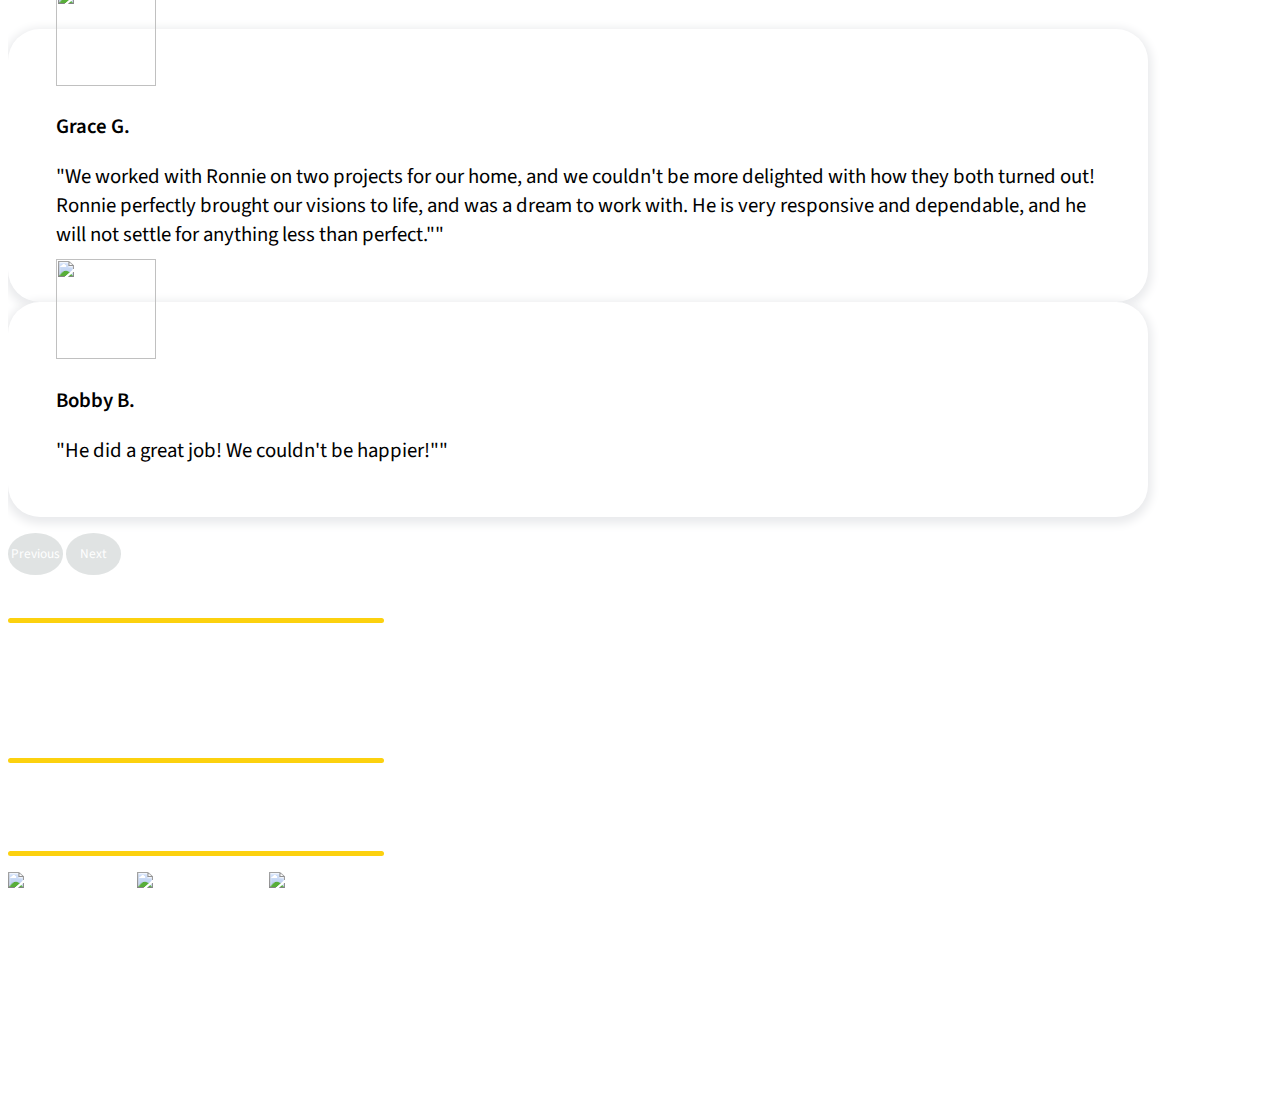
==== commit 559b1335: "added orange h3 version and fixed loading issue" ====
--- a/index.html
+++ b/index.html
@@ -15,7 +15,7 @@
             rel="stylesheet"
             href="node_modules/bootstrap/dist/css/bootstrap.min.css"
         />
-        <link rel="stylesheet" href="style.min.css?ver=1" />
+        <link rel="stylesheet" href="style.min.css?ver=1.6" />
     </head>
     <body>
         <h1 class="home-h1">Revelation Cabinetry</h1>
@@ -23,9 +23,9 @@
             class="navbar navbar-expand-lg navbar-light bg-light navbar-light pb-0"
         >
             <div class="container">
-                <a href="#" class="navbar-brand" aria-hidden="true"
-                    ><img src="" alt="Revelation Cabinetry LLC logo"
-                /></a>
+                <a href="index.html" class="navbar-brand" aria-hidden="true"
+                    >Revelation Cabinetry L.L.C. logo</a
+                >
                 <button
                     class="navbar-toggler collapsed"
                     type="button"
@@ -47,12 +47,12 @@
                             <a
                                 class="nav-link current"
                                 aria-current="page"
-                                href="#"
+                                href="index.html"
                                 >Home</a
                             >
                         </li>
                         <li class="nav-item">
-                            <a href="/about.html" class="nav-link">About</a>
+                            <a href="about.html" class="nav-link">About</a>
                         </li>
                         <li
                             class="nav-item dropdown dropdown-mega position-static"
@@ -151,7 +151,7 @@
                 </div>
             </div>
         </nav>
-        <section class="banner">
+        <section class="banner fadeIn">
             <h2>
                 Revelation: <br />
                 <span>n. The act of making your vision known.</span>
@@ -159,14 +159,18 @@
         </section>
         <section class="gray-bar">
             <div class="container">
-                <p><strong>35+</strong> years in the cabinetry business.</p>
-            </div>
-            <div class="orange-box">
+                <p class="fadeIn">
+                    <strong>35+</strong> years in the cabinetry business.
+                </p>
+            </div>
+            <div class="orange-box action loadUp-scroll">
                 <p>Need custom cabinets?</p>
                 <a href="#" class="btn">Schedule an Appointment</a>
             </div>
         </section>
-        <section class="main-content container mt-5 mt-md-4 mt-lg-5 pt-5">
+        <section
+            class="main-content container mt-5 mt-md-4 mt-lg-5 pt-5 action fadeIn"
+        >
             <div class="row md-mt-3">
                 <div class="col-12">
                     <h3>CABINETS WHEREVER YOU NEED THEM</h3>
@@ -286,21 +290,25 @@
             </div>
         </section>
         <div class="footers-container">
-            <footer class="py-5 mt-3">
+            <footer class="pt-5 pb-4 pb-md-5 mt-3">
                 <div class="container">
                     <div class="row">
                         <div class="col-lg-4 pb-3">
-                            <h4 class="mb-5 pb-3">Contact Us:</h4>
-                            <p class="phone mt-2 pt-2 pb-3">804-216-9314</p>
+                            <h4 class="mb-4 mb-sm-5 pb-3">Contact Us:</h4>
+                            <p class="phone mt-2 pt-2 pb-3">
+                                <a href="tel:8042169314">804-216-9314</a>
+                            </p>
                             <p class="email mt-2 pt-2 pb-3">
                                 <a href="mailto:ronnie@revelationrva.com"
                                     >ronnie@revelationrva.com</a
                                 >
                             </p>
                         </div>
-                        <div class="col-lg-4 ps-lg-5 pb-5">
+                        <div class="col-lg-4 ps-lg-5 pb-4 pb-sm-5">
                             <div class="ps-xl-5">
-                                <h4 class="mb-5 pb-2">Recent Projects:</h4>
+                                <h4 class="mb-4 mb-sm-5 pb-2">
+                                    Recent Projects:
+                                </h4>
                                 <ul class="ps-0">
                                     <li>
                                         <a href="#">April Office Remodel</a>
@@ -308,9 +316,9 @@
                                 </ul>
                             </div>
                         </div>
-                        <div class="col-lg-4 ps-lg-5 pb-5 follow-us">
+                        <div class="col-lg-4 ps-lg-5 pb-sm-5 follow-us">
                             <div class="ps-lg-5">
-                                <h4 class="mb-5 pb-2">Follow Us:</h4>
+                                <h4 class="mb-4 mb-sm-5 pb-2">Follow Us:</h4>
                                 <a href="#"
                                     ><img
                                         src="img/fb.svg"
@@ -345,10 +353,10 @@
                         <div class="col-xl-7 d-flex justify-content-lg-end">
                             <ul class="list-group list-group-horizontal-lg">
                                 <li class="list-group-item">
-                                    <a href="#">Home</a>
-                                </li>
-                                <li class="list-group-item">
-                                    <a href="#">About</a>
+                                    <a href="index.html">Home</a>
+                                </li>
+                                <li class="list-group-item">
+                                    <a href="about.html">About</a>
                                 </li>
                                 <li class="list-group-item">
                                     <a href="#">Services</a>
@@ -364,6 +372,7 @@
                     </div>
                 </div>
             </section>
+            <!-- /.footer-->
         </div>
 
         <script src="node_modules/bootstrap/dist/js/bootstrap.bundle.min.js"></script>
--- a/style.min.css
+++ b/style.min.css
@@ -1,2 +1,2 @@
-*{font-family:"Source Sans Pro", sans-serif}@-webkit-keyframes fadeIn{from{opacity:0}to{opacity:1}}@keyframes fadeIn{from{opacity:0}to{opacity:1}}@-webkit-keyframes loadUp{from{opacity:0;-webkit-transform:translateY(20px);transform:translateY(20px)}to{opacity:1;-webkit-transform:translateY(0px);transform:translateY(0px)}}@keyframes loadUp{from{opacity:0;-webkit-transform:translateY(20px);transform:translateY(20px)}to{opacity:1;-webkit-transform:translateY(0px);transform:translateY(0px)}}@-webkit-keyframes loadFromLeft{from{opacity:0;-webkit-transform:translateX(20px);transform:translateX(20px)}to{opacity:1;-webkit-transform:translateX(0px);transform:translateX(0px)}}@keyframes loadFromLeft{from{opacity:0;-webkit-transform:translateX(-2000px);transform:translateX(-2000px)}to{opacity:1;-webkit-transform:translateX(0px);transform:translateX(0px)}}@-webkit-keyframes loadFromRight{from{opacity:0;-webkit-transform:translateX(2000px);transform:translateX(2000px)}to{opacity:1;-webkit-transform:translateX(0px);transform:translateX(0px)}}@keyframes loadFromRight{from{opacity:0;-webkit-transform:translateX(2000px);transform:translateX(2000px)}to{opacity:1;-webkit-transform:translateX(0px);transform:translateX(0px)}}.fadeIn{-webkit-animation:fadeIn 1s;animation:fadeIn 1s}.load-left{-webkit-animation:loadFromLeft 1s;animation:loadFromLeft 1s}.load-right{-webkit-animation:loadFromRight 1s;animation:loadFromRight 1s}.load-up{-webkit-animation:loadUp 1s;animation:loadUp 1s}img.slide-right,div.slide-right{opacity:0}img.slide-right.activate,div.slide-right.activate{-webkit-animation:loadFromRight 1s;animation:loadFromRight 1s;opacity:1}body{position:relative;overflow:hidden}a{color:rgba(0,0,0,0.55);text-decoration:none}a:hover{color:rgba(0,0,0,0.7)}.main-content a,.main-content p{color:#474948;line-height:1.35}.main-content a{border-bottom:2px solid #39b2be;-webkit-transition:all 0.2s;transition:all 0.2s}.main-content a:hover{border-bottom:4px solid #39b2be;color:#3b3c3c;padding-bottom:1px}.list-group-item{color:rgba(0,0,0,0.55)}html{overflow-x:hidden}h1{margin-bottom:0}.home-h1{font-size:0;width:1px;height:1px;overflow:hidden;position:absolute !important;border:0 !important;padding:0 !important;margin:0 !important;clip:rect(1px, 1px, 1px, 1px)}.title{background:url("img/h1-bg.jpg") no-repeat;background-size:cover;color:white}p,ul,.btn{font-size:1.3rem}.btn{border-radius:0;text-transform:uppercase}a.btn.dark-teal{background:#067c89;border:none;color:white;font-size:1.2rem;text-align:left;letter-spacing:1px;padding:0.6rem 1rem;position:relative;-webkit-transition:all 0.2s;transition:all 0.2s;max-width:200px;width:60%}a.btn.dark-teal::after{content:"";background-color:#0797a6;background-image:url("img/arrow-right.svg");background-position:10px 10px;background-repeat:no-repeat;background-size:28px 28px;height:100%;line-height:3;width:50px;position:absolute;top:0;right:0;-webkit-transition:all 0.2s;transition:all 0.2s}a.btn.dark-teal:hover{background:#056f7a;border-bottom:none;color:white}a.btn.dark-teal:hover::after{background-position:12px 10px;background-color:#078998}h3,.h3{font-weight:800;font-size:1.3rem;padding-bottom:1.2rem;position:relative;margin-bottom:2.2rem}h3:after,.h3:after{position:absolute;top:100%;left:0;width:28%;height:5px;background:#39b2be;content:"";border-radius:3px}.main-content h3,.testimonials h3{text-transform:uppercase}.testimonials{min-height:690px}.testimonials .carousel-inner{overflow:visible}.banner{background:url("img/revelationcabinetry-homepage-header.jpg") no-repeat center right;background-size:auto;background-size:cover;color:white;min-height:200px;display:-webkit-box;display:-ms-flexbox;display:flex;-webkit-box-align:center;-ms-flex-align:center;align-items:center;padding-left:5%}.banner h2{position:relative;text-shadow:0px 2px 8px #2b2b2b;padding-bottom:1.2rem}.banner h2::after{position:absolute;top:100%;left:0;width:60%;height:5px;background:#fcd10f;content:"";border-radius:3px}.banner h2 span{font-size:1.2rem}.gray-bar{background:#f1f1f1;padding:0.8rem 0 0.3rem;position:relative;line-height:1}.gray-bar p{font-size:1.2rem}.orange-box{background:#f79730;color:white;position:absolute;-webkit-box-sizing:border-box;box-sizing:border-box;padding:0.75rem 0.9rem;right:2%;top:45px;-webkit-animation:loadUp 1s;animation:loadUp 1s;width:95%}.orange-box::before{content:"";border-bottom:4em solid #f79730;border-right:0em solid transparent;border-top:0;border-left:1.8em solid transparent;position:absolute;top:-62px;right:0}.orange-box p{font-weight:600;margin-bottom:0.5rem}.orange-box .btn{background:white;color:#f77419;padding:0.5rem 1rem;background:white;width:100%;text-transform:uppercase;border-radius:0;font-size:0.8rem;font-weight:600;-webkit-transition:0.3s margin;transition:0.3s margin}.orange-box .btn:hover{margin-top:2px}.navbar{padding-bottom:15px;border-bottom:3px solid}.navbar.bg-light{background-color:white !important}ul.navbar-nav{font-size:inherit}.list-group-item{border:none;font-size:1.25rem;padding-left:32px}.list-group-item::before{content:"";position:absolute;top:50%;left:0;width:20px;height:3px;background:rgba(0,0,0,0.55)}.list-group-item::before:hover{background:rgba(0,0,0,0.7)}.dropdown-menu.show,.dropdown-toggle.show::after{-webkit-animation:fadeIn 0.3s alternate;animation:fadeIn 0.3s alternate}.nav-item{border-bottom:1px solid #dde0e0}.nav-item:first-child{border-top:1px solid #dde0e0}.nav-item:last-child{border:none}.nav-item.dropdown.dropdown-mega{position:static}.nav-item.dropdown.dropdown-mega .dropdown-menu{top:auto;left:0}.navbar-toggler{border:none;padding:0;outline:none}.navbar-toggler:focus{-webkit-box-shadow:none;box-shadow:none}.dropdown-toggle::after{display:none}.dropdown-toggle.show::after{display:inline-block;margin-left:-18px;vertical-align:-3.3em;content:"";border-bottom:1em solid #f79730;border-right:1em solid transparent;border-top:0;border-left:1em solid transparent;-webkit-transform:translateX(-31px);transform:translateX(-31px)}.nav-link.dropdown-toggle.show{width:100%;margin-right:-14px;padding-bottom:0}.navbar-toggler .hamburger-toggle{position:relative;width:50px;height:50px;z-index:11;float:right}.navbar-toggler .hamburger-toggle .hamburger{position:absolute;-webkit-transform:translate(-50%, -50%) rotate(0deg);transform:translate(-50%, -50%) rotate(0deg);left:50%;top:50%;width:50%;height:50%;pointer-events:none}.navbar-toggler .hamburger-toggle .hamburger span{width:100%;height:3px;position:absolute;background:#b5bcbc;border-radius:2px;z-index:1;-webkit-transition:background 0.2s cubic-bezier(0.77, 0.2, 0.05, 1),all 0.2s ease-in-out,-webkit-transform 0.2s cubic-bezier(0.77, 0.2, 0.05, 1);transition:background 0.2s cubic-bezier(0.77, 0.2, 0.05, 1),all 0.2s ease-in-out,-webkit-transform 0.2s cubic-bezier(0.77, 0.2, 0.05, 1);transition:transform 0.2s cubic-bezier(0.77, 0.2, 0.05, 1),background 0.2s cubic-bezier(0.77, 0.2, 0.05, 1),all 0.2s ease-in-out;transition:transform 0.2s cubic-bezier(0.77, 0.2, 0.05, 1),background 0.2s cubic-bezier(0.77, 0.2, 0.05, 1),all 0.2s ease-in-out,-webkit-transform 0.2s cubic-bezier(0.77, 0.2, 0.05, 1);left:0px}.navbar-toggler .hamburger-toggle .hamburger span:first-child{top:10%;-webkit-transform-origin:50% 50%;transform-origin:50% 50%;-webkit-transform:translate(0% -50%) !important;transform:translate(0% -50%) !important}.navbar-toggler .hamburger-toggle .hamburger span:nth-child(2){top:50%;-webkit-transform:translate(0, -50%);transform:translate(0, -50%)}.navbar-toggler .hamburger-toggle .hamburger span:last-child{left:0px;top:auto;bottom:10%;-webkit-transform-origin:50% 50%;transform-origin:50% 50%}.navbar-toggler .hamburger-toggle .hamburger.active span{position:absolute;margin:0}.navbar-toggler .hamburger-toggle .hamburger.active span:first-child{top:45%;-webkit-transform:rotate(45deg);transform:rotate(45deg)}.navbar-toggler .hamburger-toggle .hamburger.active span:nth-child(2){left:50%;width:0px}.navbar-toggler .hamburger-toggle .hamburger.active span:last-child{top:45%;-webkit-transform:rotate(-45deg);transform:rotate(-45deg)}.navbar-nav{min-height:122px}.icons{display:-webkit-inline-box;display:-ms-inline-flexbox;display:inline-flex;margin-left:auto}.icons a{-webkit-transition:all 0.2s ease-in-out;transition:all 0.2s ease-in-out;padding:0.2rem 0.4rem;color:#ccc !important;text-decoration:none}.icons a:hover{color:white;text-shadow:0 0 30px white}a.nav-link{color:#545655;text-transform:uppercase}.nav-item{font-weight:600}.dropdown-menu{border-radius:0;margin-left:-4%;min-width:107%}.nav-link.dropdown-toggle.show.current{padding-right:0px}.dropdown-menu{border-top:5px solid #f79730;border-radius:0;margin-left:-4%;min-width:108%}.dropdown-menu h5{font-size:1.3rem;position:relative;padding:0 10% 12px 0;display:inline-block;margin-bottom:0;outline:none}.dropdown-menu h5::after{position:absolute;top:100%;left:0;width:100%;height:5px;background:#39b2be;content:"";border-radius:3px}.testimonial{border-radius:2rem;background-color:white;position:relative;-webkit-box-shadow:0px 3px 10px 4px #eaebed;box-shadow:0px 3px 10px 4px #eaebed;padding:2rem 3rem}.testimonial p{font-size:1.3rem}.testimonial .name{font-size:1.3rem;font-weight:600}.testimonial-photo{height:75px;margin-top:-75px;width:75px}.carousel-control-next,.carousel-control-prev{width:55px;padding:0.7rem 0rem;color:#fff;text-align:center;border:0;border-radius:100%;opacity:0.5;background:#c2c8c8;margin-top:1rem;top:auto;bottom:auto}.carousel-control-prev{left:auto;right:65px}.pull-img-left,.pull-img-right{max-width:100%}footer{background:url("img/footer-bg.jpg") no-repeat;background-size:cover;color:white}footer a,footer a:hover{color:white;text-decoration:none;-webkit-transition:all 0.2s;transition:all 0.2s}footer a:hover{border-bottom:1px solid white}footer p{font-size:1.2rem}footer h4{position:relative}footer h4::after{position:absolute;top:100%;left:0;width:33%;height:5px;background:#fcd10f;content:"";border-radius:3px}footer .phone,footer .email{position:relative;padding-left:3.5rem}footer .phone::before,footer .email::before{content:"";background-image:url("img/phone.svg");background-repeat:no-repeat;background-size:42px 42px;height:100%;line-height:17;width:53px;position:absolute;top:0;left:0}footer .email::before{background-image:url("img/email.svg");background-repeat:no-repeat}footer img{height:40px;width:40px;-webkit-transition:all 0.2s;transition:all 0.2s}footer img:hover{opacity:0.7}footer .follow-us a:hover{border:none}footer ul{list-style:none}footer ul li{background:url(img/checkbox.svg) 0 3px no-repeat;padding-left:37px}.footer{background:#11707a;background:-webkit-gradient(linear, left top, left bottom, color-stop(11%, #11707a), color-stop(32%, #067c89), to(#12707a));background:linear-gradient(180deg, #11707a 11%, #067c89 32%, #12707a 100%);filter:progid:DXImageTransform.Microsoft.gradient(startColorstr="#11707a",endColorstr="#12707a",GradientType=1);color:white}.footer a{color:white;text-decoration:none}.footer ul,.footer p{font-size:1.1rem;margin-bottom:0;width:100%}.footer p{padding:0.5rem 0}.footer .d-flex{-webkit-box-pack:justify;-ms-flex-pack:justify;justify-content:space-between}.footer .list-group-item{background-color:transparent;border-bottom:1px solid #14626a;color:white;text-align:center}.footer .list-group-item::before{background:none}.footer .list-group-item a{font-size:1.1rem;-webkit-transition:all 0.2s;transition:all 0.2s}.footer .list-group-item a:hover{border-bottom:1px solid white;opacity:0.7}.footer .list-group-item:first-child{border-top:1px solid #14626a}.footer .list-group-item:last-child{border-bottom:none}@media (min-width: 576px){.dropdown-menu{border-radius:0;margin-left:-23%;min-width:146%}.orange-box{width:auto}.btn.dark-teal{width:59%}.container,.container-sm{max-width:635px}}@media (min-width: 768px){.container{max-width:770px}.nav-item{border-bottom:none}.nav-item:first-child{border-top:none}.nav-item:last-child{border:none}.dropdown-menu img{margin-top:-80px}.banner{min-height:400px}.banner h2{padding-bottom:2rem;text-shadow:2px 2px 8px #545655}.banner h2 span{font-size:2rem}h2,.h2{font-size:2.5rem}h3,.h3{font-size:2rem}.gray-bar{padding:1.2rem 0 0.5rem}.gray-bar p{font-size:1.8rem}.orange-box{right:3%;top:15px}.orange-box::before{border-left:2.5em solid transparent}.orange-box .btn{font-size:0.9rem}.btn.dark-teal{width:75%}.testimonial-photo{height:100px;width:100px}.footer{background:url("img/footer-small-bg.jpg") no-repeat;background-size:cover}.pull-img-left{margin-left:-40%;max-width:130%}.pull-img-right{max-width:255%}}@media (min-width: 992px){h3::after,.h3::after{right:12%}p,.btn{font-size:1.6rem}.container{max-width:960px}a.nav-link{border-top:transparent 3px solid;padding-top:40px;padding-bottom:0}a.nav-link:hover,a.nav-link.current{border-top:#f79730 3px solid}.navbar{border-bottom:medium none;margin-bottom:0;padding-top:0}.nav-item{margin-left:7px;margin-right:7px}.dropdown-item{font-size:1.3rem}.dropdown-item:before{content:"";content:"";position:absolute;left:43%;top:45px;width:100px;height:2px;background-color:#39b2be;margin-left:-50px}.dropdown-menu{border-top:5px solid #f79730;margin-left:0;min-width:100%}.dropdown-menu h5{font-size:2rem;position:relative;padding:0 10% 0 0;display:inline-block;margin-bottom:0;outline:none}.dropdown-menu h5::after{position:absolute;top:100%;left:0;width:68%;height:5px;background:#39b2be;content:"";border-radius:3px}.dropdown-menu[data-bs-popper]{top:100%;left:0;margin-top:0}.banner{min-height:400px}.orange-box{padding:1.5rem 2rem 1.5rem}.btn.dark-teal{width:60%}.pull-img-left{margin-left:-35%}.footer{background:url("img/footer-small-bg.jpg") no-repeat;background-size:cover}.footer .list-group-item{border-bottom:none}.footer .list-group-item a:hover{border-bottom:1px solid white;opacity:0.7}.footer .list-group-item:first-child{border-top:none}.footer .list-group-item:last-child{border-bottom:none}.footer ul{width:auto}}@media (min-width: 1200px){.container{max-width:1140px}.banner{min-height:600px}.banner h2{text-shadow:none}.orange-box{padding:1.5rem 2rem 1.5rem;right:21%;top:12px}.orange-box::before{border-left:4.5em solid transparent;border-bottom:6em solid #f79730;content:"";top:-85px;right:0}.orange-box p{font-size:2.1rem;margin-bottom:0.8rem}.orange-box .btn{font-size:1.3rem;padding:1rem 2rem}.orange-box .btn:hover{margin-top:2px}.testimonials{min-height:515px}.mt-xl-14{margin-top:10rem !important}}@media (min-width: 1400px){.container{max-width:1380px}.banner{min-height:800px}.banner h2,.banner .h2{font-size:3.2rem}.btn.dark-teal{width:52%}}@media (min-width: 1800px){.container{max-width:1720px}.banner{min-height:1000px}.gray-bar p{font-size:2.6rem}.btn.dark-teal{width:42%}.pull-img-left{margin-left:-50%;max-width:140%}.pull-img-right{max-width:185%}.mt-xxxl-14{margin-top:10rem !important}}
+*{font-family:"Source Sans Pro", sans-serif}@-webkit-keyframes fadeIn{from{opacity:0}to{opacity:1}}@keyframes fadeIn{from{opacity:0}to{opacity:1}}@-webkit-keyframes loadUp{from{opacity:0;-webkit-transform:translateY(20px);transform:translateY(20px)}to{opacity:1;-webkit-transform:translateY(0px);transform:translateY(0px)}}@keyframes loadUp{0%{opacity:0;-webkit-transform:translateY(20px);transform:translateY(20px)}50%,100%{opacity:1;-webkit-transform:translateY(0px);transform:translateY(0px)}}@-webkit-keyframes loadFromLeft{from{opacity:0;-webkit-transform:translateX(20px);transform:translateX(20px)}to{opacity:1;-webkit-transform:translateX(0px);transform:translateX(0px)}}@keyframes loadFromLeft{from{opacity:0;-webkit-transform:translateX(-2000px);transform:translateX(-2000px)}to{opacity:1;-webkit-transform:translateX(0px);transform:translateX(0px)}}@-webkit-keyframes loadFromRight{from{opacity:0;-webkit-transform:translateX(2000px);transform:translateX(2000px)}to{opacity:1;-webkit-transform:translateX(0px);transform:translateX(0px)}}@keyframes loadFromRight{from{opacity:0;-webkit-transform:translateX(2000px);transform:translateX(2000px)}to{opacity:1;-webkit-transform:translateX(0px);transform:translateX(0px)}}@-webkit-keyframes pause-between-iterations{0%{opacity:0}25%{opacity:0}25.1%{opacity:1}100%{opacity:1}}@keyframes pause-between-iterations{0%{opacity:0}25%{opacity:0}25.1%{opacity:1}100%{opacity:1}}.fadeIn{-webkit-animation:fadeIn 1s;animation:fadeIn 1s}.load-left{-webkit-animation:loadFromLeft 0.8s;animation:loadFromLeft 0.8s}.load-right{-webkit-animation:loadFromRight 1s;animation:loadFromRight 1s}.load-up{-webkit-animation:loadUp 1.8s, pause-between-iterations 1.5s;animation:loadUp 1.8s, pause-between-iterations 1.5s}img.slide-right,div.slide-right{opacity:0}img.slide-right.activate,div.slide-right.activate{-webkit-animation:loadFromRight 1s;animation:loadFromRight 1s;opacity:1}.loadUp-scroll,.fadeIn-scroll{opacity:0}.loadUp-scroll.activate{-webkit-animation:loadUp 1s;animation:loadUp 1s;opacity:1}.fadeIn-scroll.activate{-webkit-animation:fadeIn 1s;animation:fadeIn 1s;opacity:1}body{position:relative;overflow:hidden}a{color:rgba(0,0,0,0.55);text-decoration:none}a:hover{color:rgba(0,0,0,0.7)}.main-content a,.main-content p{color:#474948;line-height:1.35}.main-content a{border-bottom:2px solid #39b2be;-webkit-transition:all 0.2s;transition:all 0.2s}.main-content a:hover{border-bottom:4px solid #39b2be;color:#3b3c3c;padding-bottom:1px}.list-group-item{color:rgba(0,0,0,0.55)}html{overflow-x:hidden}h1{margin-bottom:0}.home-h1{font-size:0;width:1px;height:1px;overflow:hidden;position:absolute !important;border:0 !important;padding:0 !important;margin:0 !important;clip:rect(1px, 1px, 1px, 1px)}.title{background:url("img/h1-bg.jpg") no-repeat;background-size:cover;color:white}p,ul,.btn{font-size:1.3rem}.btn{border-radius:0;text-transform:uppercase}a.btn.dark-teal{background:#067c89;border:none;color:white;font-size:1.2rem;text-align:left;letter-spacing:1px;padding:0.6rem 1rem;position:relative;-webkit-transition:all 0.2s;transition:all 0.2s;max-width:200px;width:60%}a.btn.dark-teal::after{content:"";background-color:#0797a6;background-image:url("img/arrow-right.svg");background-position:10px 10px;background-repeat:no-repeat;background-size:28px 28px;height:100%;line-height:3;width:50px;position:absolute;top:0;right:0;-webkit-transition:all 0.2s;transition:all 0.2s}a.btn.dark-teal:hover{background:#056f7a;border-bottom:none;color:white}a.btn.dark-teal:hover::after{background-position:12px 10px;background-color:#078998}h3,.h3{font-weight:800;font-size:1.3rem;padding-bottom:1.2rem;position:relative;margin-bottom:2.2rem}h3:after,.h3:after{position:absolute;top:100%;left:0;width:28%;height:5px;background:#39b2be;content:"";border-radius:3px}h3.orange::after,.h3.orange::after{background:#f79730}.main-content h3,.testimonials h3{text-transform:uppercase}.testimonials{min-height:690px}.testimonials .carousel-inner{overflow:visible}.banner{background:url("img/revelationcabinetry-homepage-header.jpg") no-repeat center left;background-size:auto;background-size:cover;color:white;min-height:200px;display:-webkit-box;display:-ms-flexbox;display:flex;-webkit-box-align:center;-ms-flex-align:center;align-items:center;padding-left:5%}.banner h2{position:relative;text-shadow:0px 2px 8px #2b2b2b;padding-bottom:1.2rem}.banner h2::after{position:absolute;top:100%;left:0;width:60%;height:5px;background:#fcd10f;content:"";border-radius:3px}.banner h2 span{font-size:1.2rem}.gray-bar{background:#f1f1f1;padding:0.8rem 0 0.3rem;position:relative;line-height:1}.gray-bar p{font-size:1.2rem}.orange-box{background:#f79730;color:white;position:absolute;-webkit-box-sizing:border-box;box-sizing:border-box;padding:0.75rem 0.9rem;right:2%;top:45px;width:95%}.orange-box::before{content:"";border-bottom:4em solid #f79730;border-right:0em solid transparent;border-top:0;border-left:1.8em solid transparent;position:absolute;top:-62px;right:0}.orange-box p{font-weight:600;margin-bottom:0.5rem}.orange-box .btn{background:white;color:#f77419;padding:0.5rem 1rem;background:white;width:100%;text-transform:uppercase;border-radius:0;font-size:0.8rem;font-weight:600;-webkit-transition:0.3s margin;transition:0.3s margin}.orange-box .btn:hover{margin-top:2px}.navbar{padding-bottom:15px;border-bottom:3px solid}.navbar.bg-light{background-color:white !important}ul.navbar-nav{font-size:inherit}.list-group-item{border:none;font-size:1.25rem;padding-left:32px}.list-group-item::before{content:"";position:absolute;top:50%;left:0;width:20px;height:3px;background:rgba(0,0,0,0.55)}.list-group-item::before:hover{background:rgba(0,0,0,0.7)}.dropdown-menu.show,.dropdown-toggle.show::after{-webkit-animation:fadeIn 0.3s alternate;animation:fadeIn 0.3s alternate}.nav-item{border-bottom:1px solid #dde0e0}.nav-item:first-child{border-top:1px solid #dde0e0}.nav-item:last-child{border:none}.nav-item.dropdown.dropdown-mega{position:static}.nav-item.dropdown.dropdown-mega .dropdown-menu{top:auto;left:0}.navbar-toggler{border:none;padding:0;outline:none}.navbar-toggler:focus{-webkit-box-shadow:none;box-shadow:none}.dropdown-toggle::after{display:none}.dropdown-toggle.show::after{display:inline-block;margin-left:-18px;vertical-align:-3.3em;content:"";border-bottom:1em solid #f79730;border-right:1em solid transparent;border-top:0;border-left:1em solid transparent;-webkit-transform:translateX(-31px);transform:translateX(-31px)}.nav-link.dropdown-toggle.show{width:100%;margin-right:-14px;padding-bottom:0}.navbar-toggler .hamburger-toggle{position:relative;width:50px;height:50px;z-index:11;float:right}.navbar-toggler .hamburger-toggle .hamburger{position:absolute;-webkit-transform:translate(-50%, -50%) rotate(0deg);transform:translate(-50%, -50%) rotate(0deg);left:50%;top:50%;width:50%;height:50%;pointer-events:none}.navbar-toggler .hamburger-toggle .hamburger span{width:100%;height:3px;position:absolute;background:#b5bcbc;border-radius:2px;z-index:1;-webkit-transition:background 0.2s cubic-bezier(0.77, 0.2, 0.05, 1),all 0.2s ease-in-out,-webkit-transform 0.2s cubic-bezier(0.77, 0.2, 0.05, 1);transition:background 0.2s cubic-bezier(0.77, 0.2, 0.05, 1),all 0.2s ease-in-out,-webkit-transform 0.2s cubic-bezier(0.77, 0.2, 0.05, 1);transition:transform 0.2s cubic-bezier(0.77, 0.2, 0.05, 1),background 0.2s cubic-bezier(0.77, 0.2, 0.05, 1),all 0.2s ease-in-out;transition:transform 0.2s cubic-bezier(0.77, 0.2, 0.05, 1),background 0.2s cubic-bezier(0.77, 0.2, 0.05, 1),all 0.2s ease-in-out,-webkit-transform 0.2s cubic-bezier(0.77, 0.2, 0.05, 1);left:0px}.navbar-toggler .hamburger-toggle .hamburger span:first-child{top:10%;-webkit-transform-origin:50% 50%;transform-origin:50% 50%;-webkit-transform:translate(0% -50%) !important;transform:translate(0% -50%) !important}.navbar-toggler .hamburger-toggle .hamburger span:nth-child(2){top:50%;-webkit-transform:translate(0, -50%);transform:translate(0, -50%)}.navbar-toggler .hamburger-toggle .hamburger span:last-child{left:0px;top:auto;bottom:10%;-webkit-transform-origin:50% 50%;transform-origin:50% 50%}.navbar-toggler .hamburger-toggle .hamburger.active span{position:absolute;margin:0}.navbar-toggler .hamburger-toggle .hamburger.active span:first-child{top:45%;-webkit-transform:rotate(45deg);transform:rotate(45deg)}.navbar-toggler .hamburger-toggle .hamburger.active span:nth-child(2){left:50%;width:0px}.navbar-toggler .hamburger-toggle .hamburger.active span:last-child{top:45%;-webkit-transform:rotate(-45deg);transform:rotate(-45deg)}.navbar-nav{min-height:122px}.icons{display:-webkit-inline-box;display:-ms-inline-flexbox;display:inline-flex;margin-left:auto}.icons a{-webkit-transition:all 0.2s ease-in-out;transition:all 0.2s ease-in-out;padding:0.2rem 0.4rem;color:#ccc !important;text-decoration:none}.icons a:hover{color:white;text-shadow:0 0 30px white}a.nav-link{color:#545655;text-transform:uppercase}.nav-item{font-weight:600}.dropdown-menu{border-radius:0;margin-left:-4%;min-width:107%}.nav-link.dropdown-toggle.show.current{padding-right:0px}.dropdown-menu{border-top:5px solid #f79730;border-radius:0;margin-left:-4%;min-width:108%}.dropdown-menu h5{font-size:1.3rem;position:relative;padding:0 10% 12px 0;display:inline-block;margin-bottom:0;outline:none}.dropdown-menu h5::after{position:absolute;top:100%;left:0;width:100%;height:5px;background:#39b2be;content:"";border-radius:3px}.testimonial{border-radius:2rem;background-color:white;position:relative;-webkit-box-shadow:0px 3px 10px 4px #eaebed;box-shadow:0px 3px 10px 4px #eaebed;padding:2rem 3rem}.testimonial p{font-size:1.3rem}.testimonial .name{font-size:1.3rem;font-weight:600}.testimonial-photo{height:75px;margin-top:-75px;width:75px}.carousel-control-next,.carousel-control-prev{width:55px;padding:0.7rem 0rem;color:#fff;text-align:center;border:0;border-radius:100%;opacity:0.5;background:#c2c8c8;margin-top:1rem;top:auto;bottom:auto}.carousel-control-prev{left:auto;right:65px}.pull-img-left,.pull-img-right{max-width:100%}footer{background:url("img/footer-bg.jpg") no-repeat;background-size:cover;color:white}footer a,footer a:hover{color:white;text-decoration:none;-webkit-transition:all 0.2s;transition:all 0.2s}footer a:hover{border-bottom:1px solid white}footer p{font-size:1.2rem}footer h4{position:relative}footer h4::after{position:absolute;top:100%;left:0;width:33%;height:5px;background:#fcd10f;content:"";border-radius:3px}footer .phone,footer .email{position:relative;padding-left:3.5rem}footer .phone::before,footer .email::before{content:"";background-image:url("img/phone.svg");background-repeat:no-repeat;background-size:42px 42px;height:100%;line-height:17;width:53px;position:absolute;top:0;left:0}footer .email::before{background-image:url("img/email.svg");background-repeat:no-repeat}footer img{height:40px;width:40px;-webkit-transition:all 0.2s;transition:all 0.2s}footer img:hover{opacity:0.7}footer .follow-us a:hover{border:none}footer ul{list-style:none}footer ul li{background:url(img/checkbox.svg) 0 3px no-repeat;padding-left:37px}.footer{background:#11707a;background:-webkit-gradient(linear, left top, left bottom, color-stop(11%, #11707a), color-stop(32%, #067c89), to(#12707a));background:linear-gradient(180deg, #11707a 11%, #067c89 32%, #12707a 100%);filter:progid:DXImageTransform.Microsoft.gradient(startColorstr="#11707a",endColorstr="#12707a",GradientType=1);color:white}.footer a{color:white;text-decoration:none}.footer ul,.footer p{font-size:1.1rem;margin-bottom:0;width:100%}.footer p{padding:0.5rem 0}.footer .d-flex{-webkit-box-pack:justify;-ms-flex-pack:justify;justify-content:space-between}.footer .list-group-item{background-color:transparent;border-bottom:1px solid #14626a;color:white;text-align:center}.footer .list-group-item::before{background:none}.footer .list-group-item a{font-size:1.1rem;-webkit-transition:all 0.2s;transition:all 0.2s}.footer .list-group-item a:hover{border-bottom:1px solid white;opacity:0.7}.footer .list-group-item:first-child{border-top:1px solid #14626a}.footer .list-group-item:last-child{border-bottom:none}@media (min-width: 576px){.dropdown-menu{border-radius:0;margin-left:-23%;min-width:146%}.orange-box{width:auto}.btn.dark-teal{width:59%}.container,.container-sm{max-width:635px}}@media (min-width: 768px){.container{max-width:770px}.nav-item{border-bottom:none}.nav-item:first-child{border-top:none}.nav-item:last-child{border:none}.dropdown-menu img{margin-top:-80px}.banner{background:url("img/revelationcabinetry-homepage-header.jpg") no-repeat center right;background-size:auto;background-size:cover;min-height:400px}.banner h2{padding-bottom:2rem;text-shadow:2px 2px 8px #545655}.banner h2 span{font-size:2rem}h2,.h2{font-size:2.5rem}h3,.h3{font-size:2rem}.gray-bar{padding:1.2rem 0 0.5rem}.gray-bar p{font-size:1.8rem}.orange-box{right:3%;top:15px}.orange-box::before{border-left:2.5em solid transparent}.orange-box .btn{font-size:0.9rem}.btn.dark-teal{width:75%}.testimonial-photo{height:100px;width:100px}.footer{background:url("img/footer-small-bg.jpg") no-repeat;background-size:cover}.pull-img-left{margin-left:-40%;max-width:130%}.pull-img-right{max-width:255%}}@media (min-width: 992px){h3::after,.h3::after{right:12%}p,.btn{font-size:1.6rem}.container{max-width:960px}a.nav-link{border-top:transparent 3px solid;padding-top:40px;padding-bottom:0}a.nav-link:hover,a.nav-link.current{border-top:#f79730 3px solid}.navbar{border-bottom:medium none;margin-bottom:0;padding-top:0}.nav-item{margin-left:7px;margin-right:7px}.dropdown-item{font-size:1.3rem}.dropdown-item:before{content:"";content:"";position:absolute;left:43%;top:45px;width:100px;height:2px;background-color:#39b2be;margin-left:-50px}.dropdown-menu{border-top:5px solid #f79730;margin-left:0;min-width:100%}.dropdown-menu h5{font-size:2rem;position:relative;padding:0 10% 0 0;display:inline-block;margin-bottom:0;outline:none}.dropdown-menu h5::after{position:absolute;top:100%;left:0;width:68%;height:5px;background:#39b2be;content:"";border-radius:3px}.dropdown-menu[data-bs-popper]{top:100%;left:0;margin-top:0}.banner{min-height:400px}.orange-box{padding:1.5rem 2rem 1.5rem}.btn.dark-teal{width:60%}.pull-img-left{margin-left:-35%}.footer{background:url("img/footer-small-bg.jpg") no-repeat;background-size:cover}.footer .list-group-item{border-bottom:none}.footer .list-group-item a:hover{border-bottom:1px solid white;opacity:0.7}.footer .list-group-item:first-child{border-top:none}.footer .list-group-item:last-child{border-bottom:none}.footer ul{width:auto}}@media (min-width: 1200px){.container{max-width:1140px}.banner{min-height:600px}.banner h2{text-shadow:none}.orange-box{padding:1.5rem 2rem 1.5rem;right:21%;top:12px}.orange-box::before{border-left:4.5em solid transparent;border-bottom:6em solid #f79730;content:"";top:-85px;right:0}.orange-box p{font-size:2.1rem;margin-bottom:0.8rem}.orange-box .btn{font-size:1.3rem;padding:1rem 2rem}.orange-box .btn:hover{margin-top:2px}.testimonials{min-height:515px}.mt-xl-6{margin-top:5rem !important}.mt-xl-14{margin-top:10rem !important}}@media (min-width: 1400px){.container{max-width:1380px}.banner{min-height:800px}.banner h2,.banner .h2{font-size:3.2rem}.btn.dark-teal{width:52%}}@media (min-width: 1800px){.container{max-width:1720px}.banner{min-height:1000px}.gray-bar p{font-size:2.6rem}.btn.dark-teal{width:42%}.pull-img-left{margin-left:-50%;max-width:140%}.pull-img-right{max-width:185%}.mt-xxxl-14{margin-top:10rem !important}}
 /*# sourceMappingURL=style.min.css.map */